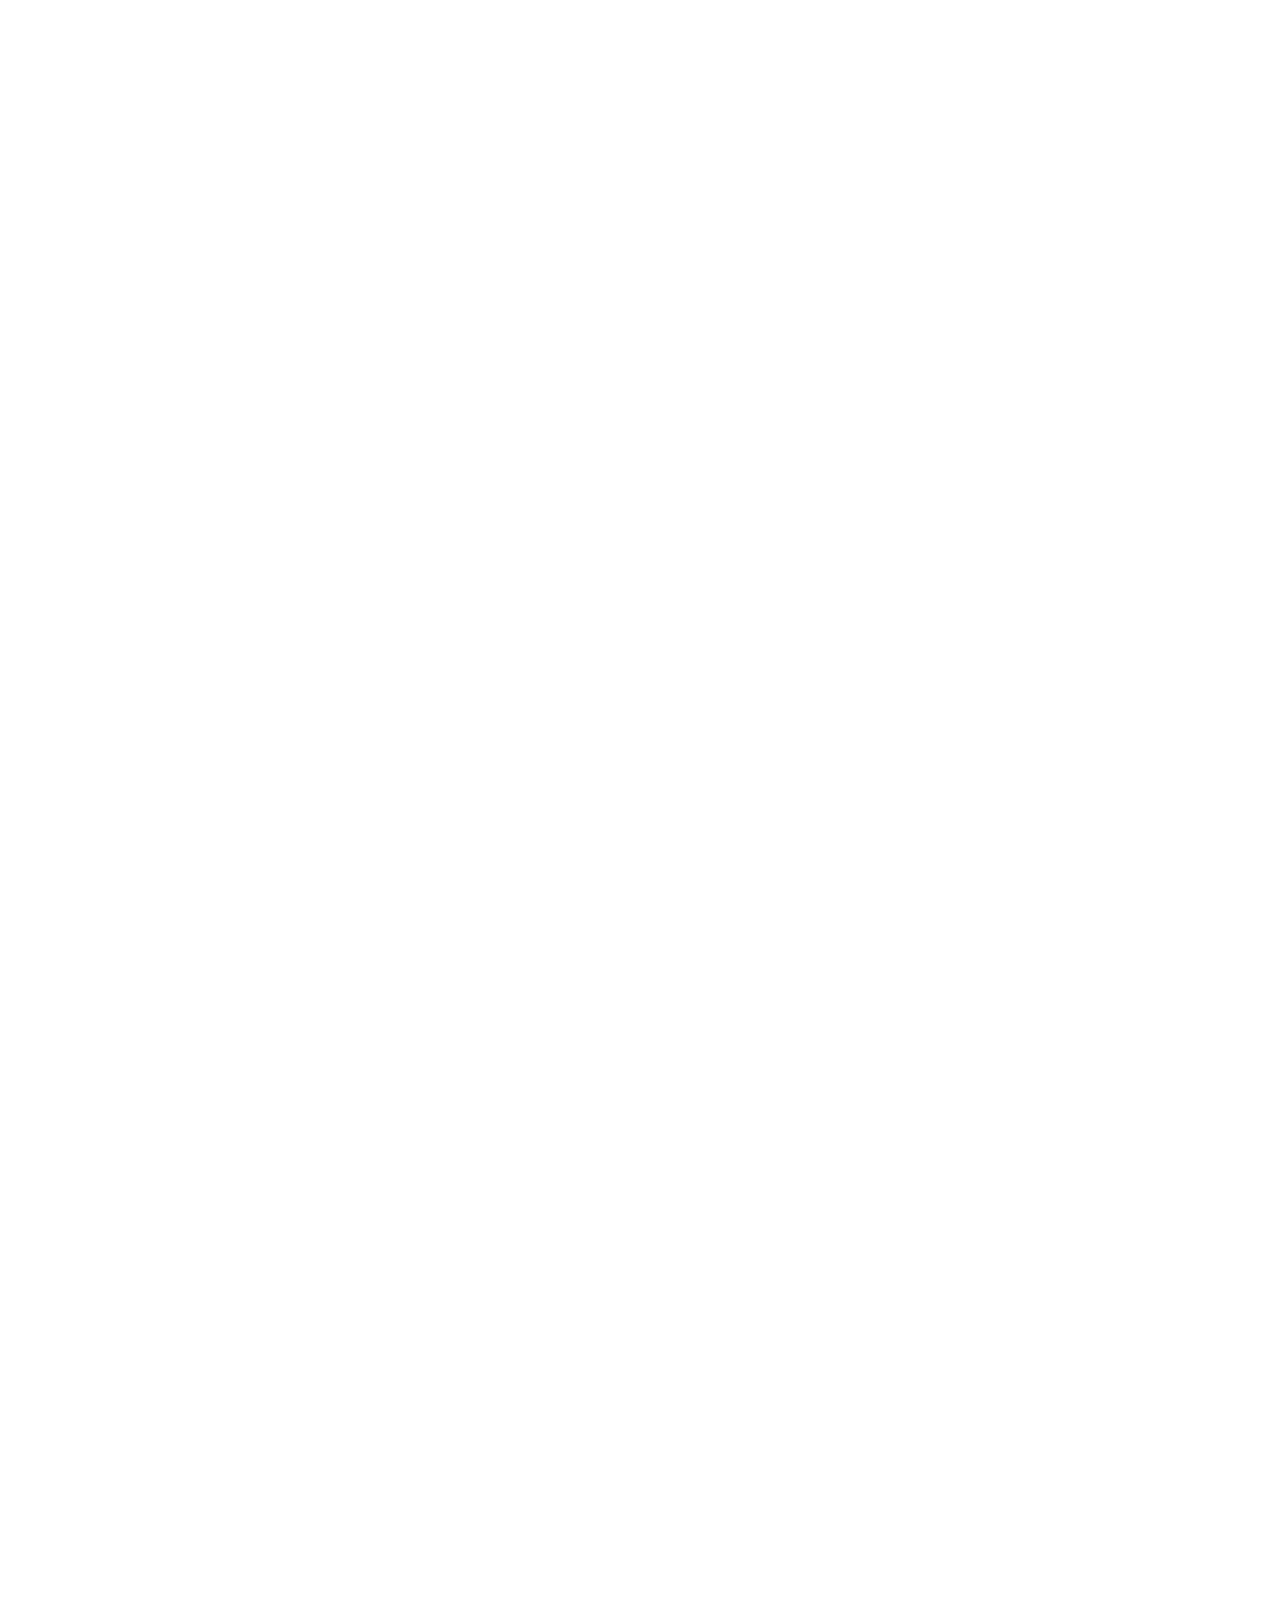
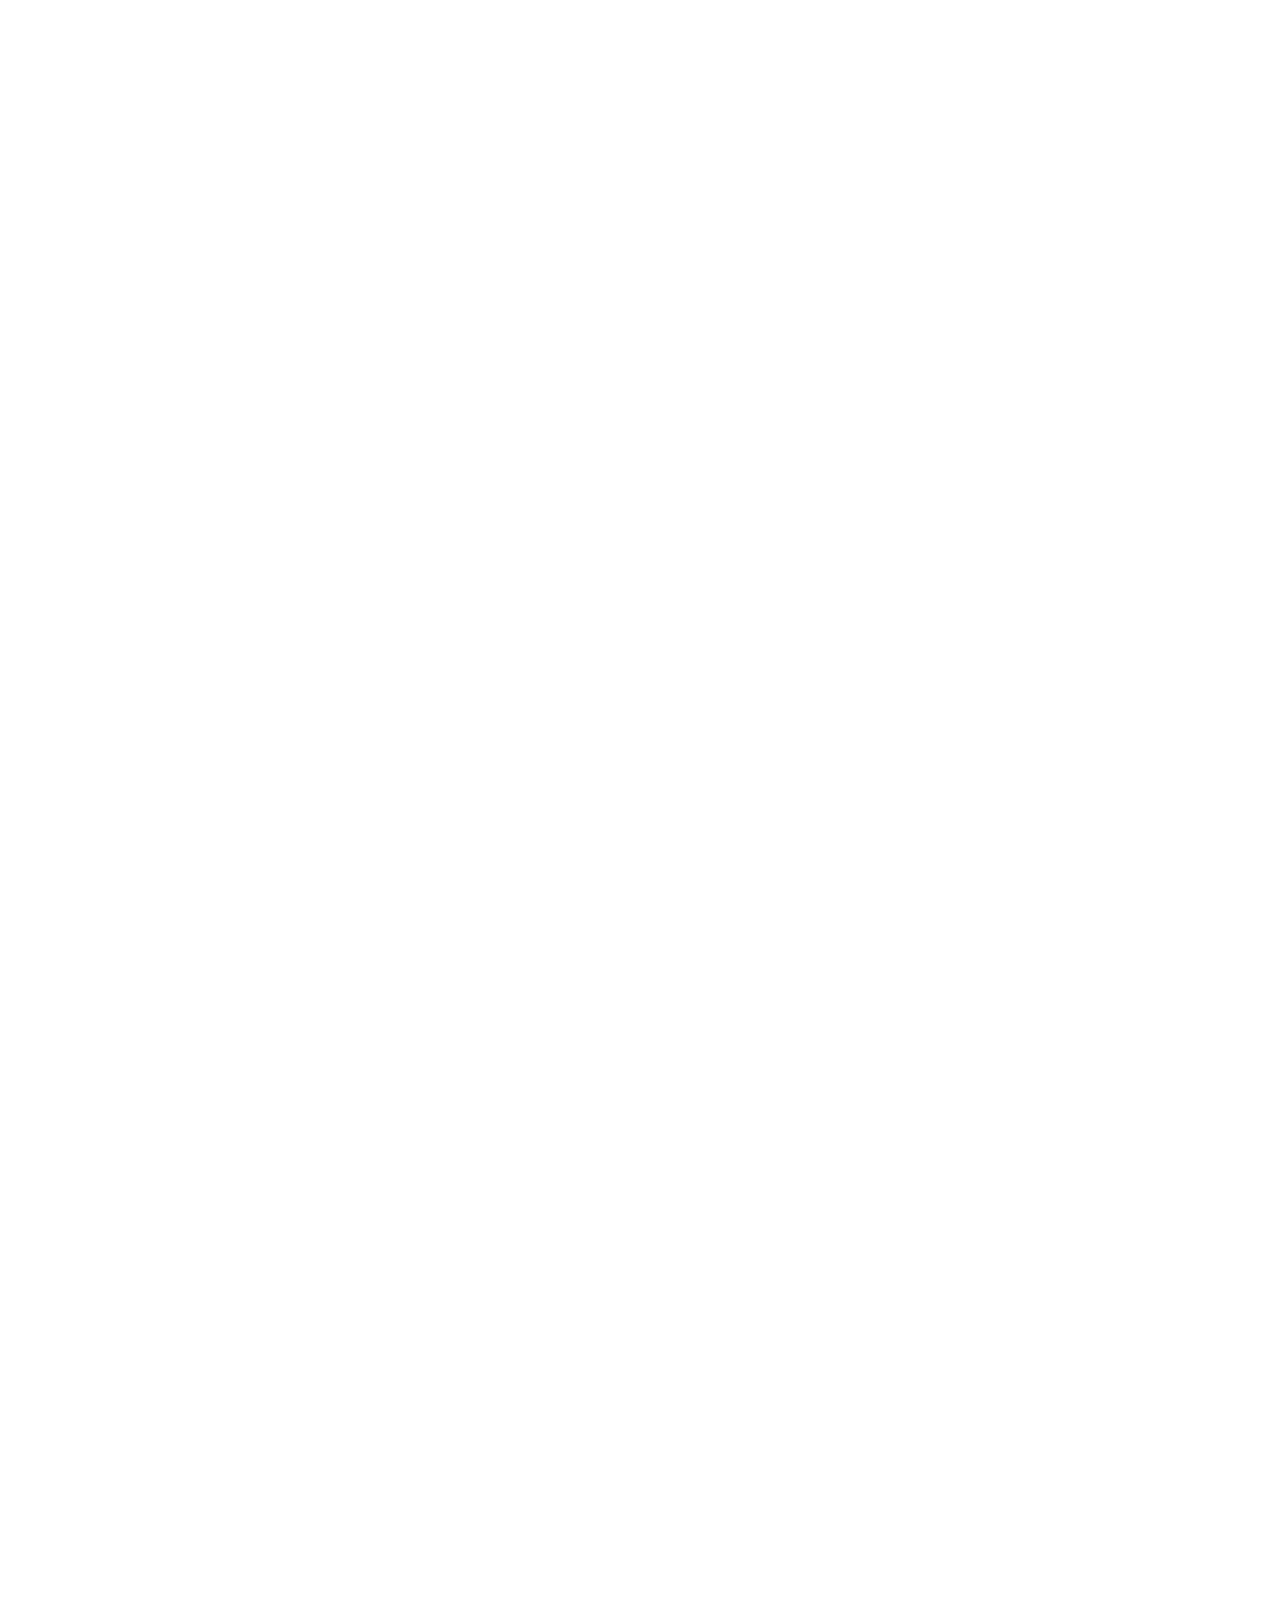
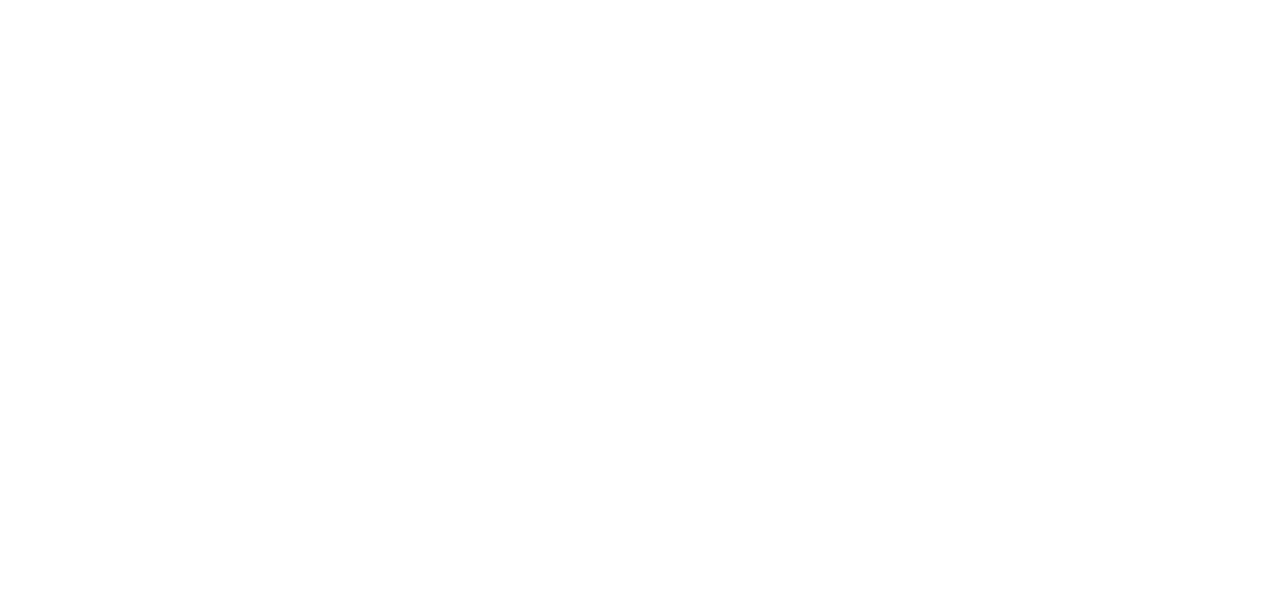
==== home/index.html @ 10d817ec "server files sync" ====
<!doctype html>
<html lang="en">
    <head>
        <!-- META -->
        <meta charset="utf-8">
        <meta name="robots" content="noodp">
        <meta name="viewport" content="width=device-width, initial-scale=1, maximum-scale=1, user-scalable=no">
       
        <!-- PAGE TITLE -->
        <title>Sijin CHEN's Homepage</title>
       
        <!-- FAVICON -->
        <link rel="shortcut icon" href="assets/img/piano.png">
       
        <!-- FONTS -->
        <link href="https://fonts.googleapis.com/css?family=Abril+Fatface%7CArapey&amp;subset=latin-ext" rel="stylesheet">
       
        <!-- STYLESHEETS -->
        <link id="css-plugins" rel="stylesheet" type="text/css" href="assets/css/plugins.css">
        <link id="css-main" rel="stylesheet" type="text/css" href="assets/css/main-mobile.css">
        
        
    </head>

   
    <body>
    
       
        <!-- PRELOADER -->
        <div class="preloader">
           
            <div class="spinner"></div>
            
        </div>
        <!-- /PRELOADER -->

        <!-- IMAGE CONTAINER -->
        <div class="image-container">
           
            <div class="background-img"></div>

        </div>
        <!-- /IMAGE CONTAINER -->

        <!-- CONTENT AREA -->
        <div class="content-area">


            <!-- CONTENT AREA INNER --> 
            <div class="content-area-inner">


                <!-- INTRO -->
                <section id="intro">


                    <!-- CONTAINER MID -->
                    <div class="container-mid">

                       
                        <!-- ANIMATION CONTAINER -->
                        <div class="animation-container animation-fade-down" data-animation-delay="0">
                        
                            <h1>This is Sijin CHEN,</h1>
                        
                        </div>
                        <!-- /ANIMATION CONTAINER -->
                        
                        
                        <!-- ANIMATION CONTAINER -->
                        <div class="animation-container animation-fade-left" data-animation-delay="300">
                           
                            <p class="subline">
                                an undergraduate student at the Department of Computer Science and Engineering (CSE), 
                                the Chinese University of Hong Kong (CUHK).
                            </p>
                            
                        </div>
                        <!-- /ANIMATION CONTAINER -->
                        
                        
                        <!-- ANIMATION CONTAINER -->
                        <div class="animation-container animation-fade-up" data-animation-delay="600">
                           
                            <a href="#research" class="smooth-scroll">
                               Learn More <i class="fa fa-angle-down" aria-hidden="true"></i>
                            </a>
                            
                        </div>
                        <!-- /ANIMATION CONTAINER -->


                    </div>
                    <!-- /CONTAINER MID -->


                </section>
                <!-- /INTRO -->


                <!-- RESEARCH -->
                <section id="research">


                    <h3 class="headline scroll-animated-from-right">My Research: </br>Ongoings and Experiences</h3>
                    
                    <p class="scroll-animated-from-right">
                        I am now at the very commencement of the studies into the interplay between an optimization system, 
                        say neural networks, and statistical thermodynamics. The studies of nonlinear (dynamic) systems and optimization
                        also intrigue me very much. 
                    </p>

                    <p class="scroll-animated-from-right">
                        Before that, I participated in a research project 
                        about 3-d object detection (a sub-task of computer vision) based on LiDAR-generated point cloud with deep learning techniques, 
                        which introduced me into the research career. I also had my fisrt paper accepted to the conference 
                        <a target="_blank" href="https://aaai.org/Conferences/AAAI-21/">AAAI2021</a> as a rewarding outcome of this research project. 
                    </p>


                    <div class="showcase">
                        <!-- ITEM -->
                        <div class="item scroll-animated-from-right">
                              
                              
                            <!-- LIGHTBOX LINK -->
                            <a href="#" data-featherlight="#research-item-1-lightbox">
                            
                            
                                <!-- INFO -->
                                <div class="info">
    
    
                                    <!-- CONTAINER MID -->
                                    <div class="container-mid">
    
                                        <h5>My Publications</h5>
                                        <p>view publications list</p>
    
                                    </div>
                                    <!-- /CONTAINER MID -->
    
    
                                </div>
                                <!-- /INFO -->
    
    
                                <div class="background-image" style="background-image: url(assets/img/work/research_theme_2.jpg)"></div>
    
                           
                            </a>
                            <!-- /LIGHTBOX LINK -->
                            
                            
                            <!-- LIGHTBOX -->
                            <div id="research-item-1-lightbox" class="research-lightbox">
                               
                               
                                <img class="img-responsive" src="assets/img/work/research_theme_2.jpg" alt="image">
                                
                                <h3>Publications</h3>
                                
                                <p> 
                                    <ul>
                                        <li>
                                            Wu Zheng, Weiliang Tang, <strong>Sijin Chen</strong>, Li Jiang, Chi-Wing Fu. "CIA-SSD: 
                                            Confident IoU-Aware Single-Stage Object Detector from Point Cloud." AAAI2021. <a target="_blank" href="https://arxiv.org/abs/2012.03015">https://arxiv.org/abs/2012.03015</a>
                                        </li>
            
                                    </ul>
    
                                </p>
                                
                                
                            </div>
                            <!-- /LIGHTBOX -->
                            
                            
                        </div>
                        <!-- /ITEM -->
                        </div>


                </section>
                <!-- /RESEARCH -->

                <!-- ABOUT -->
                <section id="notes">


                    <h3 class="headline scroll-animated-from-right">Notes Open to Public</h3>
                    
                    <p class="scroll-animated-from-right">
                        If deemed appropriate for public access and convenience of personal review, 
                        some of my notes will be uploaded to the server. 
                        Subject to copyright concerns, however, NO notes taken in lectures offered exclusively by CUHK will be available here. 
                        The literature of these notes can incorporate multiple languages, say English and Chinese. 

                    </p>


                    <div class="showcase">
                    <!-- ITEM -->
                    <div class="item scroll-animated-from-right">
                          
                          
                        <!-- LIGHTBOX LINK -->
                        <a href="#" data-featherlight="#note-item-1-lightbox">
                        
                        
                            <!-- INFO -->
                            <div class="info">


                                <!-- CONTAINER MID -->
                                <div class="container-mid">

                                    <h5>Thermodynamics and Statistical Physics</h5>
                                    <p>view notes on this topic</p>

                                </div>
                                <!-- /CONTAINER MID -->


                            </div>
                            <!-- /INFO -->


                            <div class="background-image" style="background-image: url(assets/img/work/thermo_theme_2.jpg)"></div>

                       
                        </a>
                        <!-- /LIGHTBOX LINK -->
                        
                        
                        <!-- LIGHTBOX -->
                        <div id="note-item-1-lightbox" class="note-lightbox">
                           
                           
                            <img class="img-responsive" src="assets/img/work/thermo_theme_2.jpg" alt="image">
                            
                            <h3>Thermodynamics and Statistical Physics</h3>
                            
                            <p> 
                                These notes reflect the materials in the textbook <em>Thermodynamics and Statistical Physics</em> (5-th Ed.) 
                                by Zhicheng Wang, published by Higher Education Press, China. 
                                <ul>
                                    <li>
                                    <a target="_blank" href="https://appsrv.cse.cuhk.edu.hk/~sjchen0/homepage/opennotes/thermodynamics/thermonotes_5-6.html">
                                        Chapter 5 &#38; 6 - introductory irreversible thermodynamics; most probable distribution
                                    </a>
                                    </li>
        
                                    <li>
                                    <a target="_blank" href="https://appsrv.cse.cuhk.edu.hk/~sjchen0/homepage/opennotes/thermodynamics/thermonotes_7.html">
                                        Chapter 7 - Boltzmann statistics
                                    </a>
                                    </li>
        
                                    <li>
                                    <a target="_blank" href="https://appsrv.cse.cuhk.edu.hk/~sjchen0/homepage/opennotes/thermodynamics/thermonotes_8.html">
                                        Chapter 8 - Bose-Einstein and Fermi-Dirac statistics
                                    </a>
                                    </li>
                                </ul>

                            </p>
                            
                            
                        </div>
                        <!-- /LIGHTBOX -->
                        
                        
                    </div>
                    <!-- /ITEM -->
                    </div>

                </section>
                <!-- /ABOUT -->                
                
                <!-- SERVICE -->
                <section id="service">


                    <h3 class="headline scroll-animated-from-right">My Skills and Hobbies</h3>
                    
                    
                    <!-- SERVICE LIST -->
                    <ul class="services-list">
                       
                       
                        <li class="scroll-animated-from-right"><i class="fa fa-laptop" aria-hidden="true"></i>C/C++, Java, Python, LaTeX, HTML</li>
                        <li class="scroll-animated-from-right"><i class="fa fa-comments" aria-hidden="true"></i>Chinese, English, Cantonese</li>
                        <li class="scroll-animated-from-right"><i class="fa fa-music" aria-hidden="true"></i>piano, classical music</li>
                        <li class="scroll-animated-from-right"><i class="fa fa-futbol-o" aria-hidden="true"></i>football, volleyball</li>
                        <li class="scroll-animated-from-right"><i class="fa fa-globe" aria-hidden="true"></i>travelling</li>
                        <li class="scroll-animated-from-right"><i class="fa fa-coffee" aria-hidden="true"></i>various food</li>
                        <li class="scroll-animated-from-right"><i class="fa fa-steam" aria-hidden="true"></i>various PC games</li>
                        
                        
                    </ul>
                    <!-- /SERVICE LIST -->


                </section>
                <!-- /SERVICE -->
 
                <!-- CONTACT -->
                <section id="contact">


                    <h3 class="headline scroll-animated-from-right">Contact me.</h3>
                    
                    
                    <!-- CONTACT LIST -->
                    <ul class="contact-list">
                       
                        <li class="scroll-animated-from-right"><i class="fa fa-envelope-o" aria-hidden="true"></i>sjchen0@cse.cuhk.edu.hk</li>

                        <li class="scroll-animated-from-right"><i class="fa fa-mobile" aria-hidden="true"></i>Please request for my number by sending me an email.</li>
                        
                    </ul>
                    <!-- /CONTACT LIST -->


                </section>
                <!-- /CONTACT -->
                
                
                <!-- FOOTER -->
                <section id="footer">
                
                   
                    <!-- SOCIAL ICONS -->
                    <ul class="social-icons scroll-animated-from-right">
                       
                       
                        <li><a href="https://www.researchgate.net/profile/Sijin_Chen7"><i class="fa fa-flask" aria-hidden="true"></i></a></li>
                        <li><a href="#"><i class="fa fa-github" aria-hidden="true"></i></a></li>
                        <li><a href="https://scholar.google.com/citations?user=nVBu33sAAAAJ&hl=en"><i class="fa fa-google" aria-hidden="true"></i></a></li>
                        <li><a href="http://www.linkedin.com/in/sijin-chen-4a4042194"><i class="fa fa-linkedin" aria-hidden="true"></i></a></li>
                        
                        
                    </ul>
                    <!-- /SOCIAL ICONS -->
                    

                    <!--<p class="scroll-animated-from-right">© 2017 Your Brand | Design by <a href="https://templatefoundation.com">Template Foundation</a></p>-->


                </section>
                <!-- /FOOTER -->


            </div>
            <!-- /CONTENT AREA INNER -->


        </div>
        <!-- /CONTENT AREA -->
        
        
        <!-- JAVASCRIPTS -->
        <script type="text/javascript" src="assets/js/plugins.js"></script>
        <script type="text/javascript" src="assets/js/main-mobile.js"></script>
   
   
    </body> 
    
    
</html>
---- home/assets/css/main-mobile.css ----
/******************************************************************
    CSS Version for mobile devices. 
    No column image. 
    Auto-transition of class `showcase`.

	------------------------
	-- TABLE OF CONTENTS --
	------------------------
	
	--  01. Basic
	--  02. Preloader
    --  03. Image Container
    --  04. Content Area
    --  05. Content Area --> Intro
    --  06. Content Area --> About
    --  07. Content Area --> Service
    --  08. Content Area --> Work
    --  08.1 Content Area --> Notes
    --  09. Content Area --> Contact
    --  10. Content Area --> Footer
 
 
 ******************************************************************/




/** 1. Basic
*******************************************************************/

html
{
    font-size: 10px;
}

body
{
    font-family: 'Arapey', serif;
    font-weight: 300;
    font-style: normal;

    color: #000;
    background: #fff;

    -webkit-font-smoothing: antialiased;
}

h1,
h2,
h3,
h4,
h5,
h6
{
    font-family: 'Abril Fatface', cursive;
    font-weight: normal;

    letter-spacing: .05em;

    color: #000;;
}

h1
{
    font-size: 4.4rem;
}

h2
{
    font-size: 3.9rem;
}

h3
{
    font-size: 3.4rem;
}

h4
{
    font-size: 2.9rem;
}

h5
{
    font-size: 2.4rem;
}

h6
{
    font-size: 1.9rem;
}

p
{
    font-size: 2.0rem;
    text-align: justify;
}

a,
a:hover,
a:focus
{
    cursor: pointer;
    -webkit-transition: all 300ms ease;
         -o-transition: all 300ms ease;
            transition: all 300ms ease;
    text-decoration: none;
}

a:hover
{
    color: #111;
}

@media (max-width:600px)
{
    html
    {
        font-size: 8px;
    }
}

@media (max-width:500px)
{
    html
    {
        font-size: 7px;
    }
}



/** 2. Preloader
*******************************************************************/

.preloader
{
    position: fixed;
    z-index: 100000;
    bottom: 0;
    left: 0;

    overflow: hidden;

    width: 100%;
    height: 100%;

    background: #fff;
}

.preloader.hide-preloader
{
    height: 0;
    
    -webkit-transition: .7s ease .3s;
         -o-transition: .7s ease .3s;
            transition: .7s ease .3s;
}

.preloader .spinner
{
    position: absolute;
    top: 50%;
    left: 50%;

    display: block;

    width: 50px;
    height: 50px;
    margin-top: -25px;
    margin-left: -25px;

    -webkit-animation: spinner-pulse .6s infinite ease-in-out;
            animation: spinner-pulse .6s infinite ease-in-out;
    text-align: center;

    opacity: 1;
    border-radius: 100%;
    background-color: #111;
}

.preloader.hide-preloader .spinner
{
    opacity: 0;
    
    -webkit-transition: .3s ease;
         -o-transition: .3s ease;
            transition: .3s ease;
}

@-webkit-keyframes spinner-pulse
{
    0%
    {
        -webkit-transform: scale(0);
    }
    100%
    {
        -webkit-transform: scale(1.0);

        opacity: 0;
    }
}

@keyframes spinner-pulse
{
    0%
    {
        -webkit-transform: scale(0);
                transform: scale(0);
    }
    100%
    {
        -webkit-transform: scale(1.0);
                transform: scale(1.0);

        opacity: 0;
    }
}



/** 3. Image Container
*******************************************************************/

.image-container
{
    position: fixed;
    z-index: 10;
    top: 0;
    left: 0;

    width: 0%;
    height: 100%;
    display: none;
}

.image-container .background-img
{
    position: absolute;
    z-index: 1;
    top: 0;
    left: 0;

    width: 100%;
    height: 100%;
    max-width: 100%;
    -webkit-transition: opacity 1s ease;
         -o-transition: opacity 1s ease;
            transition: opacity 1s ease;

    background: url(../img/background.jpg);
    background-repeat: no-repeat;
    background-size: cover;
    display: none;
}

@media (max-width:1200px)
{
    .image-container
    {
        position: relative;
        z-index: 10;
        top: 0;
        left: 0;

        width: 100%;
        height: 100vh;
    }
}



/** 4. Content Area
*******************************************************************/

.content-area
{
    position: relative;
    left: 0;

    width: 100%;
}

.content-area .content-area-inner
{
    position: relative;
    left: 0%;
    
    width: 100%;
    padding: 0 20px;
    overflow-x: hidden;
}

.content-area .content-area-inner section
{
    max-width: 700px;
    margin: 0 auto 18vh auto;
}

.content-area .content-area-inner section:last-child
{
    margin-bottom: 10vh;
}

.content-area .content-area-inner section h3.headline
{
    margin-bottom: 1.2em;
}

@media (max-width:1200px)
{
    .content-area .content-area-inner
    {
        left: 0;

        width: 100%;
        padding: 0 20px;
    }
}



/** 5. Content Area --> Intro
*******************************************************************/


#intro
{
    position: relative;

    height: 100vh;
    margin-bottom: 0;
}

#intro .container-mid
{
    position: absolute;
    top: 50%;

    width: 100%;

    -webkit-transform: translateY(-50%);
        -ms-transform: translateY(-50%);
            transform: translateY(-50%);
}

#intro .container-mid p.subline
{
    font-size: 2.2rem;
    line-height: 1.6em;

    margin-top: 2em;
    margin-bottom: 2.2em;
}

#intro .container-mid a
{
    font-size: 2.4rem;
    line-height: 2.92em;

    position: relative;

    display: inline-block;
    overflow: hidden;

    padding: 0 2.6em;

    -webkit-transition: .2s ease;
         -o-transition: .2s ease;
            transition: .2s ease;

    color: #fff;
    border-radius: 100px;
    background: none;
}

#intro .container-mid a:before
{
    position: absolute;
    z-index: -1;
    top: 0;
    left: 0;

    width: 100%;
    height: 100%;

    content: '';

    border-radius: 100px;
    background: #111;
}

#intro .container-mid a:after
{
    position: absolute;
    z-index: -1;
    top: 0;
    left: 0;

    width: 0;
    height: 100%;

    content: '';
    -webkit-transition: .2s ease;
         -o-transition: .2s ease;
            transition: .2s ease;

    background: #008aff;
}

#intro .container-mid a:hover:after
{
    width: 100%;
}

#intro .container-mid a i
{
    font-size: .85em;

    margin-left: .7em;
}

#intro .animation-container
{
    -webkit-transition: .5s ease;
         -o-transition: .5s ease;
            transition: .5s ease;
}

#intro .animation-container.animation-fade
{
    opacity: 0;
}

#intro .animation-container.animation-fade.run-animation
{
    opacity: 1;
}

#intro .animation-container.animation-fade-up
{
    -webkit-transform: translateY(10vh);
        -ms-transform: translateY(10vh);
            transform: translateY(10vh);

    opacity: 0;
}

#intro .animation-container.animation-fade-up.run-animation
{
    -webkit-transform: translateY(0);
        -ms-transform: translateY(0);
            transform: translateY(0);

    opacity: 1;
}

#intro .animation-container.animation-fade-down
{
    -webkit-transform: translateY(-10vh);
        -ms-transform: translateY(-10vh);
            transform: translateY(-10vh);

    opacity: 0;
}

#intro .animation-container.animation-fade-down.run-animation
{
    -webkit-transform: translateY(0);
        -ms-transform: translateY(0);
            transform: translateY(0);

    opacity: 1;
}

#intro .animation-container.animation-fade-left
{
    -webkit-transform: translateX(10vh);
        -ms-transform: translateX(10vh);
            transform: translateX(10vh);

    opacity: 0;
}

#intro .animation-container.animation-fade-left.run-animation
{
    -webkit-transform: translateX(0);
        -ms-transform: translateX(0);
            transform: translateX(0);

    opacity: 1;
}

#intro .animation-container.animation-fade-right
{
    -webkit-transform: translateX(-10vh);
        -ms-transform: translateX(-10vh);
            transform: translateX(-10vh);

    opacity: 0;
}

#intro .animation-container.animation-fade-right.run-animation
{
    -webkit-transform: translateX(0);
        -ms-transform: translateX(0);
            transform: translateX(0);

    opacity: 1;
}

@media (max-width:1200px)
{
    #intro
    {
        height: auto;
    }

    #intro .container-mid
    {
        position: relative;
        top: 0;

        margin: 15vh 0;

        -webkit-transform: translate(0);
            -ms-transform: translate(0);
                transform: translate(0);
    }
}



/** 6. Content Area --> About
*******************************************************************/

#research p
{
    line-height: 1.5em;

    margin-bottom: 2em;
}

#research p:last-child
{
    margin-bottom: 0;
}

#research .showcase .item
{
    position: relative;
    overflow: hidden;
    width: 100%;
    height: 24rem;
    margin: 0;
    margin-bottom: 6vh;
    margin-top: 6vh;
    cursor: pointer;

    border-radius: 3rem;
    background: #111;
}

#research .showcase .item:last-child
{
    margin-bottom: 0;
}

#research .showcase .item .info
{
    position: absolute;
    z-index: 100;
    top: 0;
    left: 0;

    width: 50%;
    height: 100%;

    -webkit-transition: .25s ease;
         -o-transition: .25s ease;
            transition: .25s ease;

    color: #fff;
    background: rgba(0, 0, 0, 0.35);
}

#research .showcase .item .info .container-mid
{
    position: absolute;
    top: 50%;
    left: 0;
    z-index: 1;
    width: 100%;
    padding: 0 6rem;

    -webkit-transform: translateY(-50%);
        -ms-transform: translateY(-50%);
            transform: translateY(-50%);
}

#research .showcase .item .info .container-mid h5
{
    -webkit-transform: translateX(4vh);
        -ms-transform: translateX(4vh);
            transform: translateX(4vh);

    opacity: 0;
    color: #fff;
}

#research .showcase .item .info .container-mid p
{
    position: relative;

    padding-left: 2.7rem;

    -webkit-transform: translateX(4vh);
        -ms-transform: translateX(4vh);
            transform: translateX(4vh);
    letter-spacing: .025em;

    opacity: 0;
}

#research .showcase .item .info .container-mid p:before
{
    position: absolute;
    top: 50%;
    left: 0;

    width: 1.1em;
    height: 1px;

    content: '';
    -webkit-transform: translateY(-50%);
        -ms-transform: translateY(-50%);
            transform: translateY(-50%);

    background: #fff;
}

#research .showcase .item .background-image
{
    position: absolute;
    top: 0;
    left: 0;

    width: 100%;
    height: 100%;

    background-repeat: no-repeat;
    background-position: center;
    background-size: cover;
}

.featherlight .featherlight-content
{
    max-height: 95%;
    padding: 0;

    border-bottom: 0;
}

.featherlight .featherlight-content  .featherlight-close-icon
{
    font-size: 2.4rem;
    line-height: 1em;

    top: .5em;
    right: .5em;

    width: 1em;

    outline: none !important;
}

.featherlight .featherlight-content .research-lightbox
{
    max-width: 1000px;
    padding: 6vh;

}

.featherlight .featherlight-content .research-lightbox img
{
    margin: 0 auto 4vh auto;
}

.featherlight .featherlight-content .research-lightbox h3
{
    text-align: center;
}

.featherlight .featherlight-content .research-lightbox p.subline
{
    margin-bottom: 1em;

    letter-spacing: .025em;
}

.featherlight .featherlight-content .research-lightbox p
{
    max-width: 700px;
    margin: 0 auto;
    text-align: left;
}

.featherlight .featherlight-content .research-lightbox ul
{
    padding-top: 1em;
    max-width: 700px;
    margin: 0 auto;
    text-align: left;
}

.featherlight .featherlight-content .research-lightbox li
{
    font-size: 1.2em;
}

/** 7. Content Area --> Service
*******************************************************************/

#service .services-list
{
    margin-bottom: 0;
    padding: 0;

    list-style: none;
}

#service .services-list li
{
    font-size: 2.4rem;
    line-height: 3.4em;
}

#service .services-list li i
{
    font-size: 2rem;
    line-height: 3em;

    width: 3em;
    height: 3em;
    margin-right: 1.5em;

    text-align: center;

    color: #fff;
    border-radius: 100px;
    background: #111;
}



/** 8. Content Area --> Work
*******************************************************************/

#work .showcase .item
{
    position: relative;

    overflow: hidden;

    width: 100%;
    height: 24rem;
    margin: 0;
    margin-bottom: 6vh;

    cursor: pointer;

    border-radius: 3rem;
    background: #111;
}

#work .showcase .item:last-child
{
    margin-bottom: 0;
}

#work .showcase .item .info
{
    position: absolute;
    z-index: 100;
    top: 0;
    left: 0;

    width: 0;
    height: 100%;

    -webkit-transition: .25s ease;
         -o-transition: .25s ease;
            transition: .25s ease;

    color: #fff;
    background: #008aff;
}

#work .showcase .item:hover .info
{
    width: 100%;
}

#work .showcase .item .info .container-mid
{
    position: absolute;
    top: 50%;
    left: 0;

    width: 100%;
    padding: 0 6rem;

    -webkit-transform: translateY(-50%);
        -ms-transform: translateY(-50%);
            transform: translateY(-50%);
}

#work .showcase .item .info .container-mid h5
{
    -webkit-transform: translateX(4vh);
        -ms-transform: translateX(4vh);
            transform: translateX(4vh);

    opacity: 0;
    color: #fff;
}

#work .showcase .item:hover .info .container-mid h5
{
    -webkit-transition: .2s ease .2s;
         -o-transition: .2s ease .2s;
            transition: .2s ease .2s;
    -webkit-transform: translateX(0);
        -ms-transform: translateX(0);
            transform: translateX(0);

    opacity: 1;
}

#work .showcase .item .info .container-mid p
{
    position: relative;

    padding-left: 2.7rem;

    -webkit-transform: translateX(4vh);
        -ms-transform: translateX(4vh);
            transform: translateX(4vh);
    letter-spacing: .025em;

    opacity: 0;
}

#work .showcase .item:hover .info .container-mid p
{
    -webkit-transition: .2s ease .3s;
         -o-transition: .2s ease .3s;
            transition: .2s ease .3s;
    -webkit-transform: translateX(0);
        -ms-transform: translateX(0);
            transform: translateX(0);

    opacity: 1;
}

#work .showcase .item .info .container-mid p:before
{
    position: absolute;
    top: 50%;
    left: 0;

    width: 1.1em;
    height: 1px;

    content: '';
    -webkit-transform: translateY(-50%);
        -ms-transform: translateY(-50%);
            transform: translateY(-50%);

    background: #fff;
}

#work .showcase .item .background-image
{
    position: absolute;
    top: 0;
    left: 0;

    width: 100%;
    height: 100%;

    background-repeat: no-repeat;
    background-position: center;
    background-size: cover;
}

.featherlight .featherlight-content
{
    max-height: 95%;
    padding: 0;

    border-bottom: 0;
}

.featherlight .featherlight-content  .featherlight-close-icon
{
    font-size: 2.4rem;
    line-height: 1em;

    top: .5em;
    right: .5em;

    width: 1em;

    outline: none !important;
}

.featherlight .featherlight-content .work-lightbox
{
    max-width: 1000px;
    padding: 6vh;

    text-align: center;
}

.featherlight .featherlight-content .work-lightbox img
{
    margin: 0 auto 4vh auto;
}

.featherlight .featherlight-content .work-lightbox p.subline
{
    margin-bottom: 1em;

    letter-spacing: .025em;
}

.featherlight .featherlight-content .work-lightbox p
{
    max-width: 520px;
    margin: 0 auto;
}


/** 8.1 Content Area --> Notes
*************************************/

#notes .showcase .item
{
    position: relative;
    overflow: hidden;
    width: 100%;
    height: 24rem;
    margin: 0;
    margin-bottom: 6vh;
    margin-top: 6vh;
    cursor: pointer;

    border-radius: 3rem;
    background: #111;
}

#notes .showcase .item:last-child
{
    margin-bottom: 0;
}

#notes .showcase .item .info
{
    position: absolute;
    z-index: 100;
    top: 0;
    left: 0;

    width: 0;
    height: 100%;

    -webkit-transition: .25s ease;
         -o-transition: .25s ease;
            transition: .25s ease;

    color: #fff;
    background: rgba(0, 0, 0, 0.25);
}

#notes .showcase .item .info .container-mid
{
    position: absolute;
    top: 50%;
    left: 0;
    z-index: 1;
    width: 100%;
    padding: 0 6rem;

    -webkit-transform: translateY(-50%);
        -ms-transform: translateY(-50%);
            transform: translateY(-50%);
}

#notes .showcase .item .info .container-mid h5
{
    -webkit-transform: translateX(4vh);
        -ms-transform: translateX(4vh);
            transform: translateX(4vh);

    opacity: 0;
    color: #fff;
}

#notes .showcase .item .info .container-mid p
{
    position: relative;

    padding-left: 2.7rem;

    -webkit-transform: translateX(4vh);
        -ms-transform: translateX(4vh);
            transform: translateX(4vh);
    letter-spacing: .025em;

    opacity: 0;
}

#notes .showcase .item .info .container-mid p:before
{
    position: absolute;
    top: 50%;
    left: 0;

    width: 1.1em;
    height: 1px;

    content: '';
    -webkit-transform: translateY(-50%);
        -ms-transform: translateY(-50%);
            transform: translateY(-50%);

    background: #fff;
}

#notes .showcase .item .background-image
{
    position: absolute;
    top: 0;
    left: 0;

    width: 100%;
    height: 100%;

    background-repeat: no-repeat;
    background-position: center;
    background-size: cover;
}

.featherlight .featherlight-content
{
    max-height: 95%;
    padding: 0;

    border-bottom: 0;
}

.featherlight .featherlight-content  .featherlight-close-icon
{
    font-size: 2.4rem;
    line-height: 1em;

    top: .5em;
    right: .5em;

    width: 1em;

    outline: none !important;
}

.featherlight .featherlight-content .note-lightbox
{
    max-width: 1000px;
    padding: 6vh;

}

.featherlight .featherlight-content .note-lightbox img
{
    margin: 0 auto 4vh auto;
}

.featherlight .featherlight-content .note-lightbox h3
{
    text-align: center;
}

.featherlight .featherlight-content .note-lightbox p.subline
{
    margin-bottom: 1em;

    letter-spacing: .025em;
}

.featherlight .featherlight-content .note-lightbox p
{
    max-width: 700px;
    margin: 0 auto;
    text-align: left;
    font-size: 1.2em;
}

.featherlight .featherlight-content .note-lightbox ul
{
    padding-top: 1em;
    max-width: 700px;
    margin: 0 auto;
    text-align: left;
}

.featherlight .featherlight-content .note-lightbox li
{
    font-size: 1.2em;
}

/** 9. Content Area --> Contact
*******************************************************************/

#contact .contact-list
{
    margin-bottom: 3.4em;
    padding: 0;

    list-style: none;
}

#contact .contact-list li
{
    font-size: 2.4rem;
    line-height: 2.4em;
}

#contact .contact-list li i
{
    line-height: 1.2em;

    width: 1.2em;
    height: 1.2em;
    margin-right: 1em;

    text-align: center;

    border-radius: 100px;
}

#contact #contact-form
{
    position: relative;
}

#contact #contact-form .fhp-input
{
    display: none;

    pointer-events: none;

    opacity: 0;
}

#contact #contact-form input,
#contact #contact-form textarea,
#contact #contact-form button
{
    font-size: 2rem;

    margin-bottom: 3.4vh;

    -webkit-transition: .4s ease;
         -o-transition: .4s ease;
            transition: .4s ease;

    color: #fff;
    border: none !important;
    border-radius: 34px;
    outline: none !important;
    background: #111;
    -webkit-box-shadow: none !important;
            box-shadow: none !important;
}

#contact #contact-form.success input,
#contact #contact-form.success textarea,
#contact #contact-form.success button
{
    line-height: 0;

    height: 0;
    margin: 0;
    padding: 0;

    opacity: 0;
}

#contact #contact-form input::-webkit-input-placeholder,
#contact #contact-form textarea::-webkit-input-placeholder
{
    color: #fff;
}

#contact #contact-form input:-ms-input-placeholder,
#contact #contact-form textarea:-ms-input-placeholder
{
    color: #fff;
}

#contact #contact-form input::placeholder,
#contact #contact-form textarea::placeholder
{
    color: #fff;
}

#contact #contact-form input.error,
#contact #contact-form textarea.error
{
    background: red;
}

#contact #contact-form input
{
    line-height: 3.2em;

    height: 3.2em;
    padding-right: 1.6em;
    padding-left: 1.6em;
}

#contact #contact-form textarea
{
    line-height: 1.7em;

    height: 8em;
    padding-top: .7em;
    padding-right: 1.6em;
    padding-left: 1.6em;
}

#contact #contact-form button
{
    line-height: 3.2em;

    position: relative;

    display: inline-block;
    overflow: hidden;

    width: auto;
    height: 3.2em;
    margin-bottom: 0;
    padding: 0 3.6em;

    background: none !important;
}

#contact #contact-form button:before
{
    position: absolute;
    z-index: -1;
    top: 0;
    left: 0;

    width: 100%;
    height: 100%;

    content: '';

    border-radius: 100px;
    background: #111;
}

#contact #contact-form button:after
{
    position: absolute;
    z-index: -1;
    top: 0;
    left: 0;

    width: 0;
    height: 100%;

    content: '';
    -webkit-transition: .2s ease;
         -o-transition: .2s ease;
            transition: .2s ease;

    background: #008aff;
}

#contact #contact-form button:hover:after
{
    width: 100%;
}

#contact #contact-form .success-message
{
    font-size: 2rem;
    line-height: 0;

    position: relative;
    bottom: 0;
    left: 0;

    height: 0;
    margin-top: -1.6em;
    padding: 0 2em;

    -webkit-transition: .2s ease;
         -o-transition: .2s ease;
            transition: .2s ease;
    pointer-events: none;

    opacity: 0;
    color: #fff;
    border-radius: 3em;
    background: limegreen;
}

#contact #contact-form.success .success-message
{
    line-height: 6em;

    height: 6em;

    pointer-events: all;

    opacity: 1;
}



/** 10. Content Area --> Footer
*******************************************************************/

#footer .social-icons
{
    padding: 0;

    list-style: none;
}

#footer .social-icons li
{
    font-size: 2rem;
    line-height: 3em;

    position: relative;

    display: inline-block;
    overflow: hidden;

    width: 3em;
    height: 3em;
    margin: 0;
    margin-right: 1em;

    text-align: center;

    color: #fff;
    border-radius: 100%;
    background: none;
}

#footer .social-icons li:before
{
    position: absolute;
    z-index: -1;
    top: 0;
    left: 0;

    width: 100%;
    height: 100%;

    content: '';

    border-radius: 100px;
    background: #111;
}

#footer .social-icons li:after
{
    position: absolute;
    z-index: -1;
    top: 0;
    left: 0;

    width: 0;
    height: 100%;

    content: '';
    -webkit-transition: .2s ease;
         -o-transition: .2s ease;
            transition: .2s ease;

    background: #008aff;
}

#footer .social-icons li:hover:after
{
    width: 100%;
}

#footer .social-icons li a
{
    font-size: inherit;

    display: block;

    color: #fff;
    border: none;
}

#footer p
{
    margin-top: 1.6em;
}

#footer p a
{
    color: #000;
    border-bottom: 1px solid #111;
}
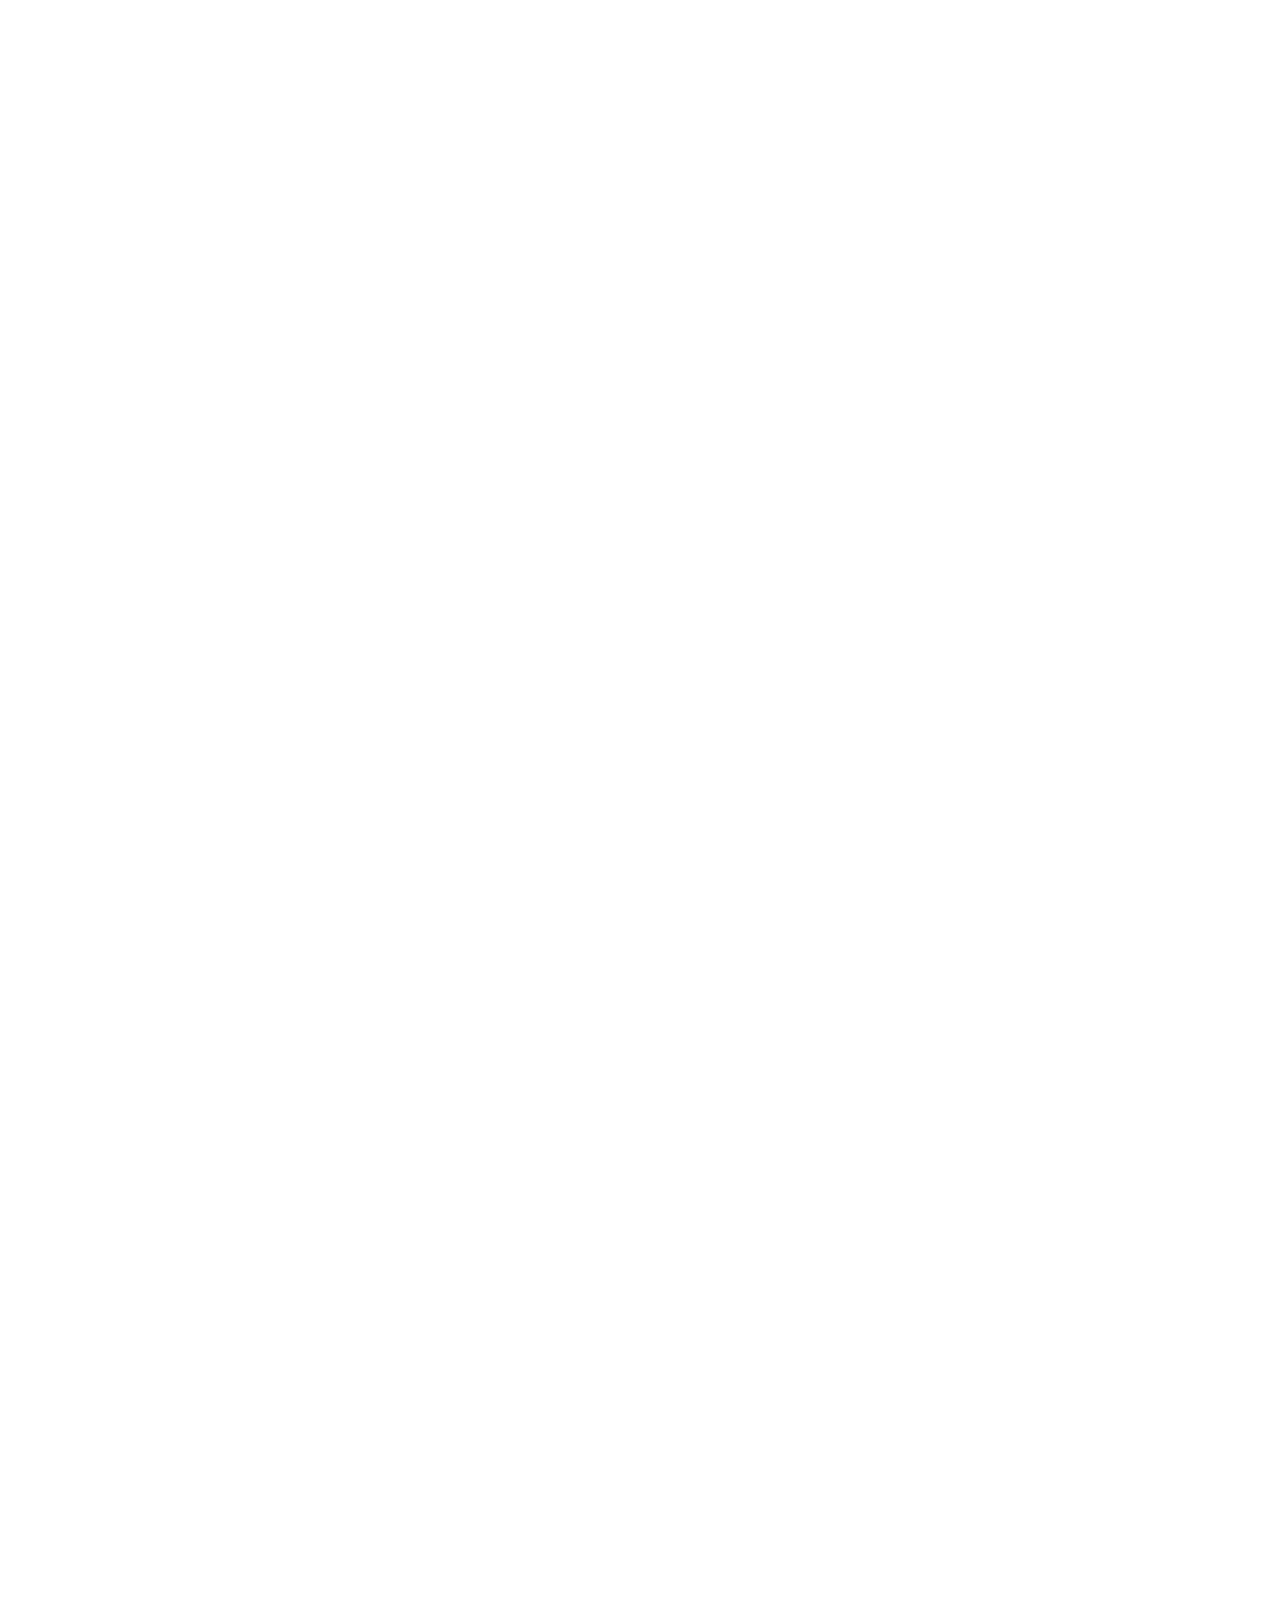
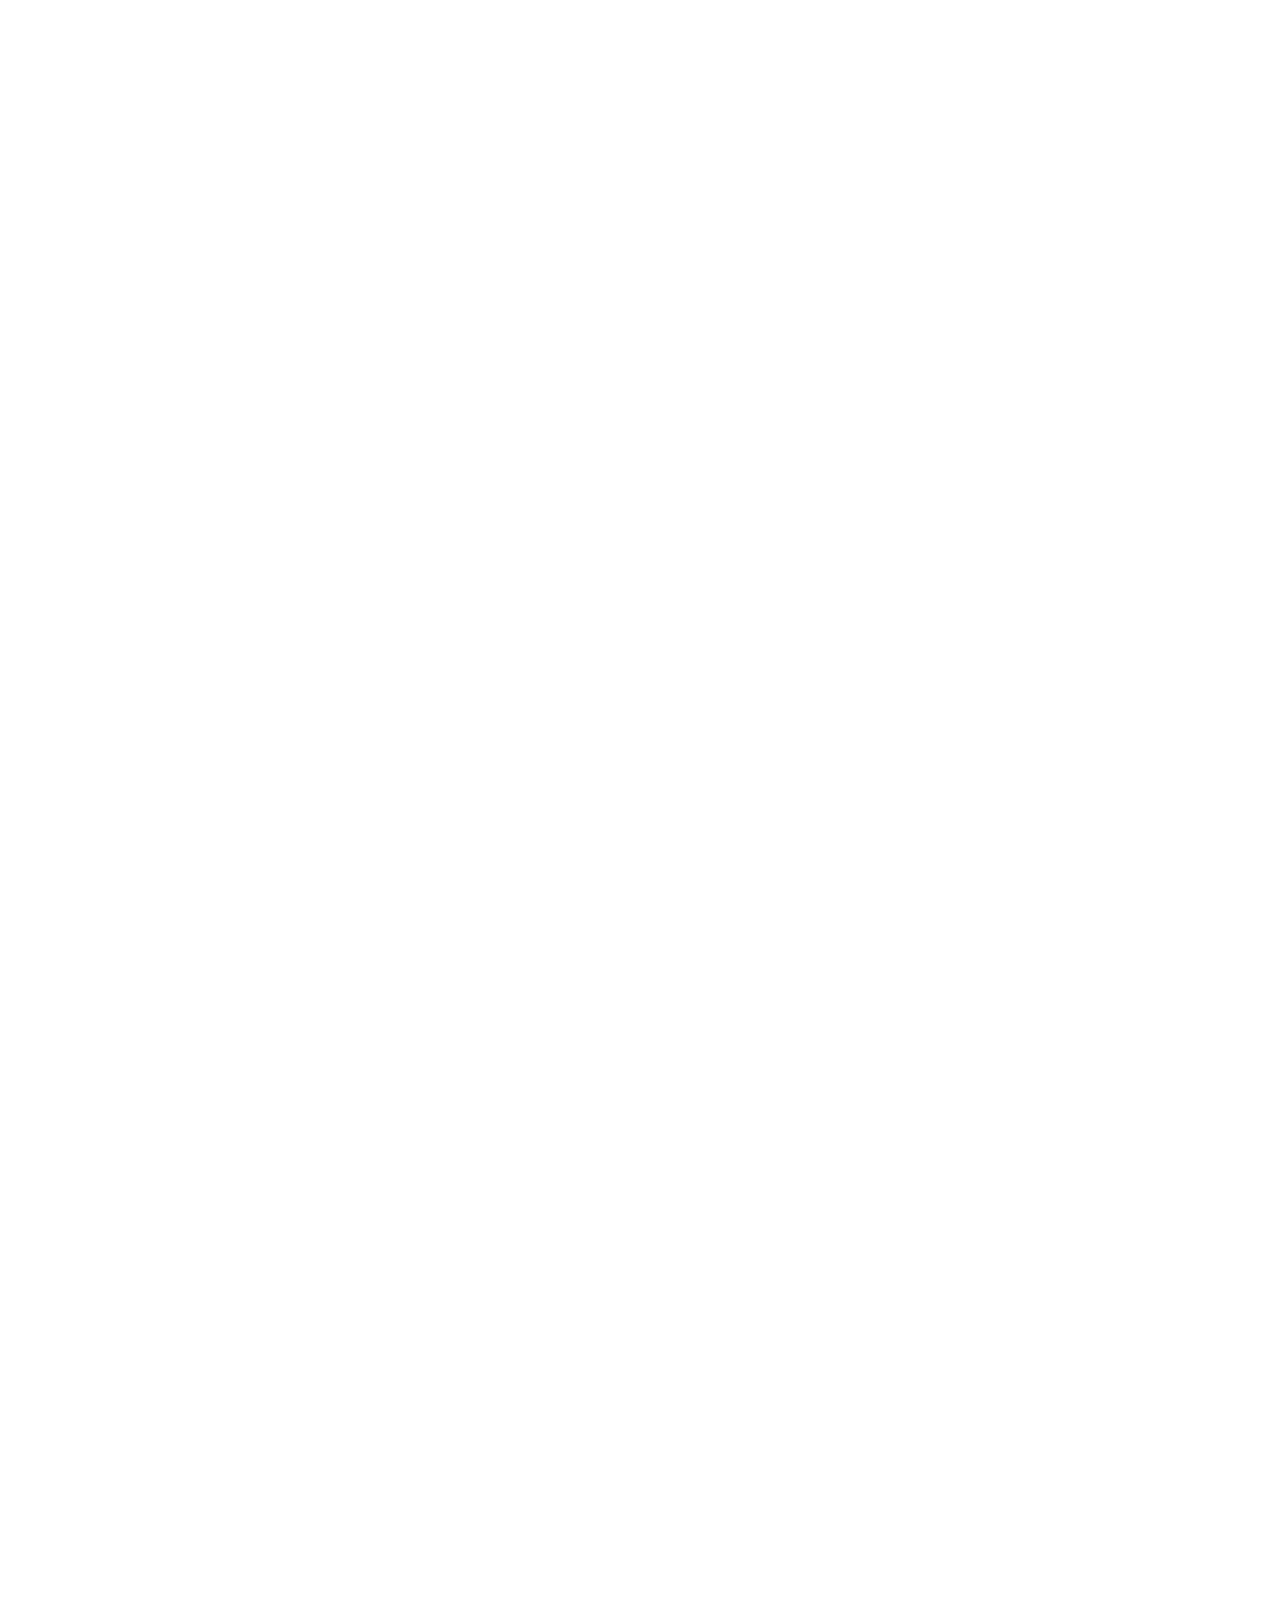
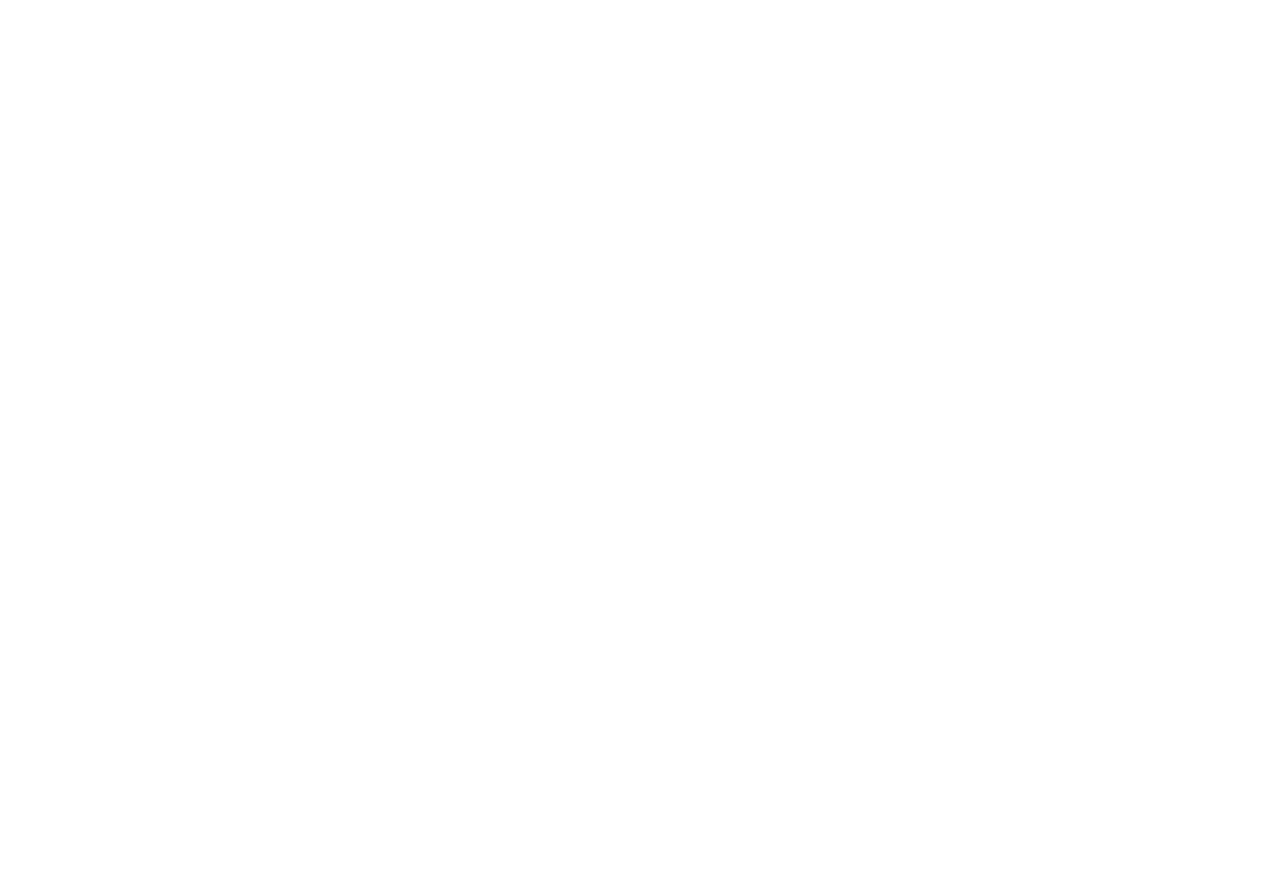
==== commit d99440cd: "server files sync" ====
--- a/home/index.html
+++ b/home/index.html
@@ -193,7 +193,7 @@
                     <p class="scroll-animated-from-right">
                         If deemed appropriate for public access and convenience of personal review, 
                         some of my notes will be uploaded to the server. 
-                        Subject to copyright concerns, however, NO notes taken in lectures offered exclusively by CUHK will be available here. 
+                        Subject to copyright concerns, however, NO notes taken in lectures offered exclusively by CUHK (e.g. UGFN, UGFH, CHLT, ELTU) will be available here. 
                         The literature of these notes can incorporate multiple languages, say English and Chinese. 
 
                     </p>
@@ -273,7 +273,83 @@
                         
                     </div>
                     <!-- /ITEM -->
+                    
+
+                    <!-- ITEM -->
+                    <div class="item scroll-animated-from-right">
+                          
+                          
+                        <!-- LIGHTBOX LINK -->
+                        <a href="#" data-featherlight="#note-item-2-lightbox">
+                        
+                        
+                            <!-- INFO -->
+                            <div id="ode-info" class="info">
+
+
+                                <!-- CONTAINER MID -->
+                                <div class="container-mid">
+
+                                    <h5>Ordinary Differential Equations</h5>
+                                    <p>view notes on this topic</p>
+
+                                </div>
+                                <!-- /CONTAINER MID -->
+
+
+                            </div>
+                            <!-- /INFO -->
+
+
+                            <div class="background-image" style="background-image: url(assets/img/work/ode_theme.jpg)"></div>
+
+                       
+                        </a>
+                        <!-- /LIGHTBOX LINK -->
+                        
+                        
+                        <!-- LIGHTBOX -->
+                        <div id="note-item-2-lightbox" class="note-lightbox">
+                           
+                           
+                            <img class="img-responsive" src="assets/img/work/ode_theme.jpg" alt="image">
+                            
+                            <h3>Ordinary Differential Equations</h3>
+                            
+                            <p> 
+                                These notes reflect the materials in the textbook <em>Thermodynamics and Statistical Physics</em> (5-th Ed.) 
+                                by Zhicheng Wang, published by Higher Education Press, China. 
+                                <ul>
+                                    <li>
+                                    <a target="_blank" href="https://appsrv.cse.cuhk.edu.hk/~sjchen0/homepage/opennotes/thermodynamics/thermonotes_5-6.html">
+                                        Chapter 5 &#38; 6 - introductory irreversible thermodynamics; most probable distribution
+                                    </a>
+                                    </li>
+        
+                                    <li>
+                                    <a target="_blank" href="https://appsrv.cse.cuhk.edu.hk/~sjchen0/homepage/opennotes/thermodynamics/thermonotes_7.html">
+                                        Chapter 7 - Boltzmann statistics
+                                    </a>
+                                    </li>
+        
+                                    <li>
+                                    <a target="_blank" href="https://appsrv.cse.cuhk.edu.hk/~sjchen0/homepage/opennotes/thermodynamics/thermonotes_8.html">
+                                        Chapter 8 - Bose-Einstein and Fermi-Dirac statistics
+                                    </a>
+                                    </li>
+                                </ul>
+
+                            </p>
+                            
+                            
+                        </div>
+                        <!-- /LIGHTBOX -->
+                        
+                        
                     </div>
+                    <!-- /ITEM -->
+		    </div>
+		    <!-- /SHOWCASE -->
 
                 </section>
                 <!-- /ABOUT -->                
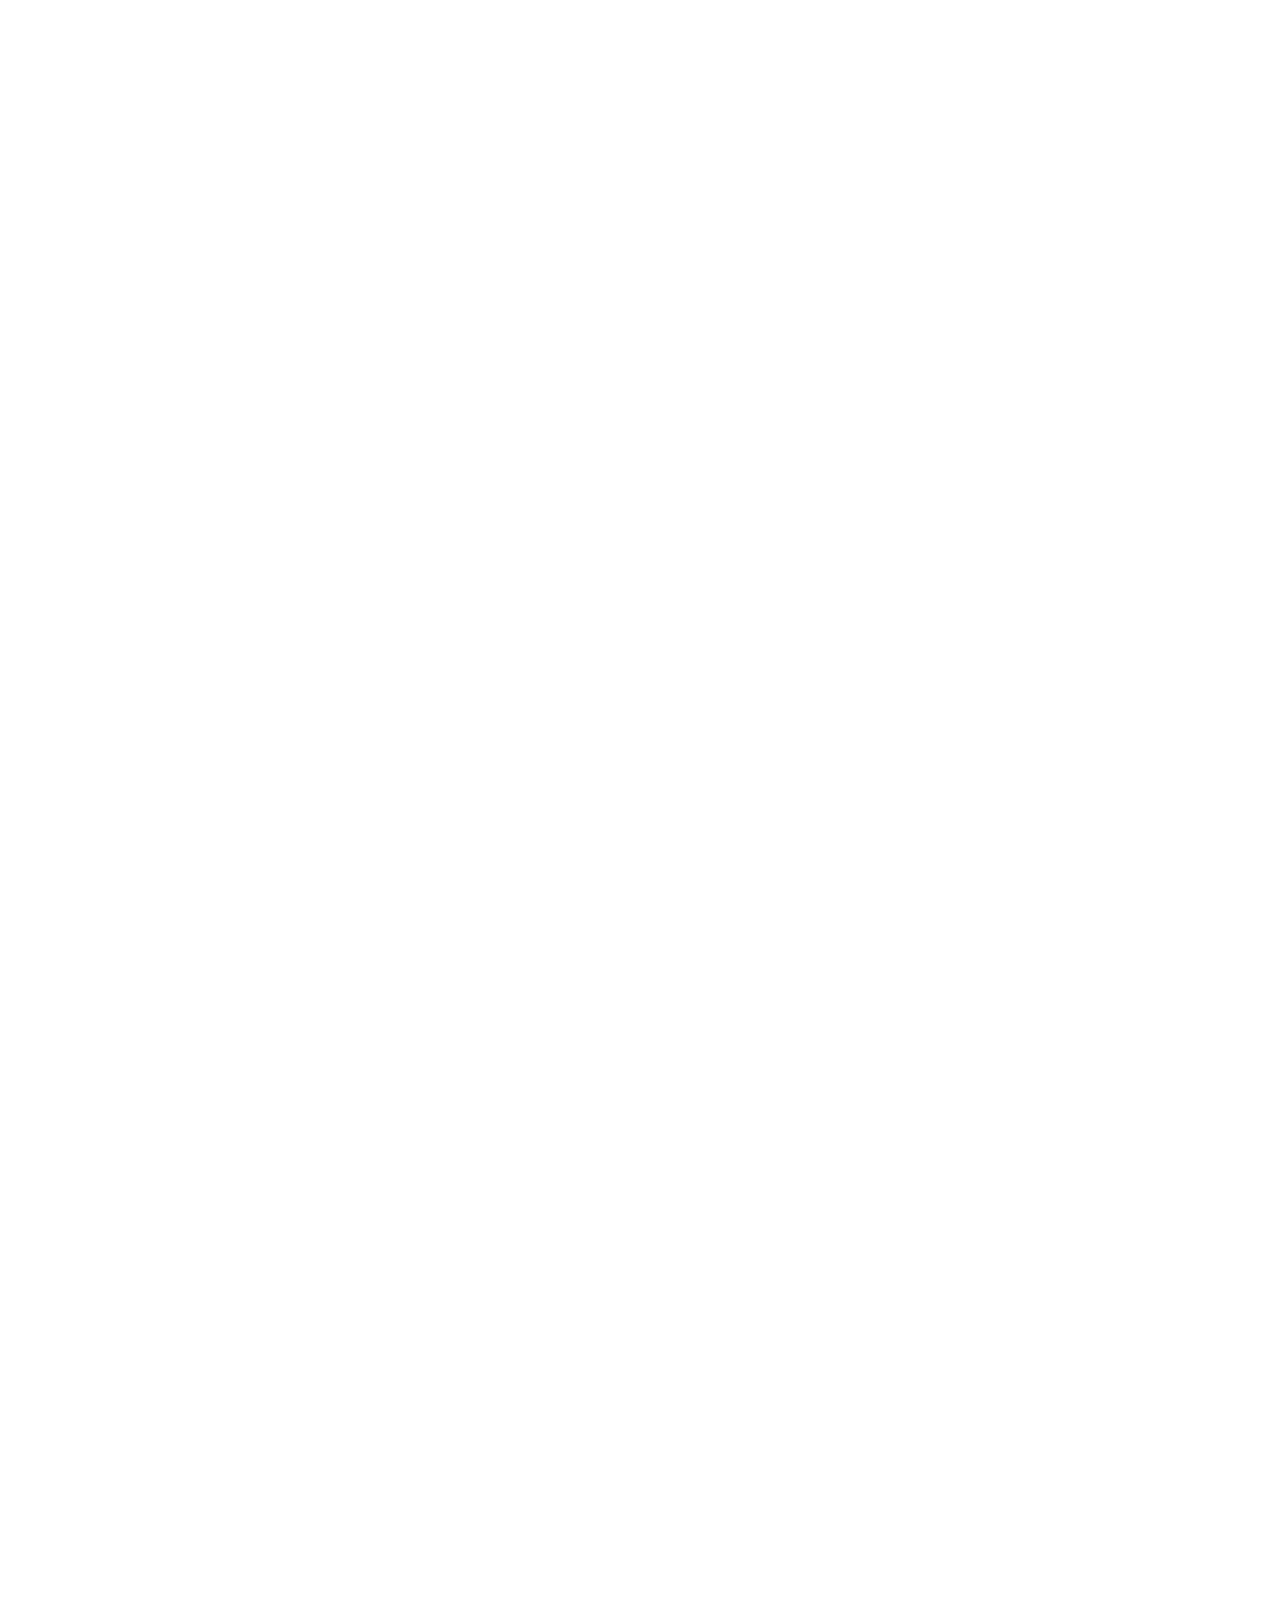
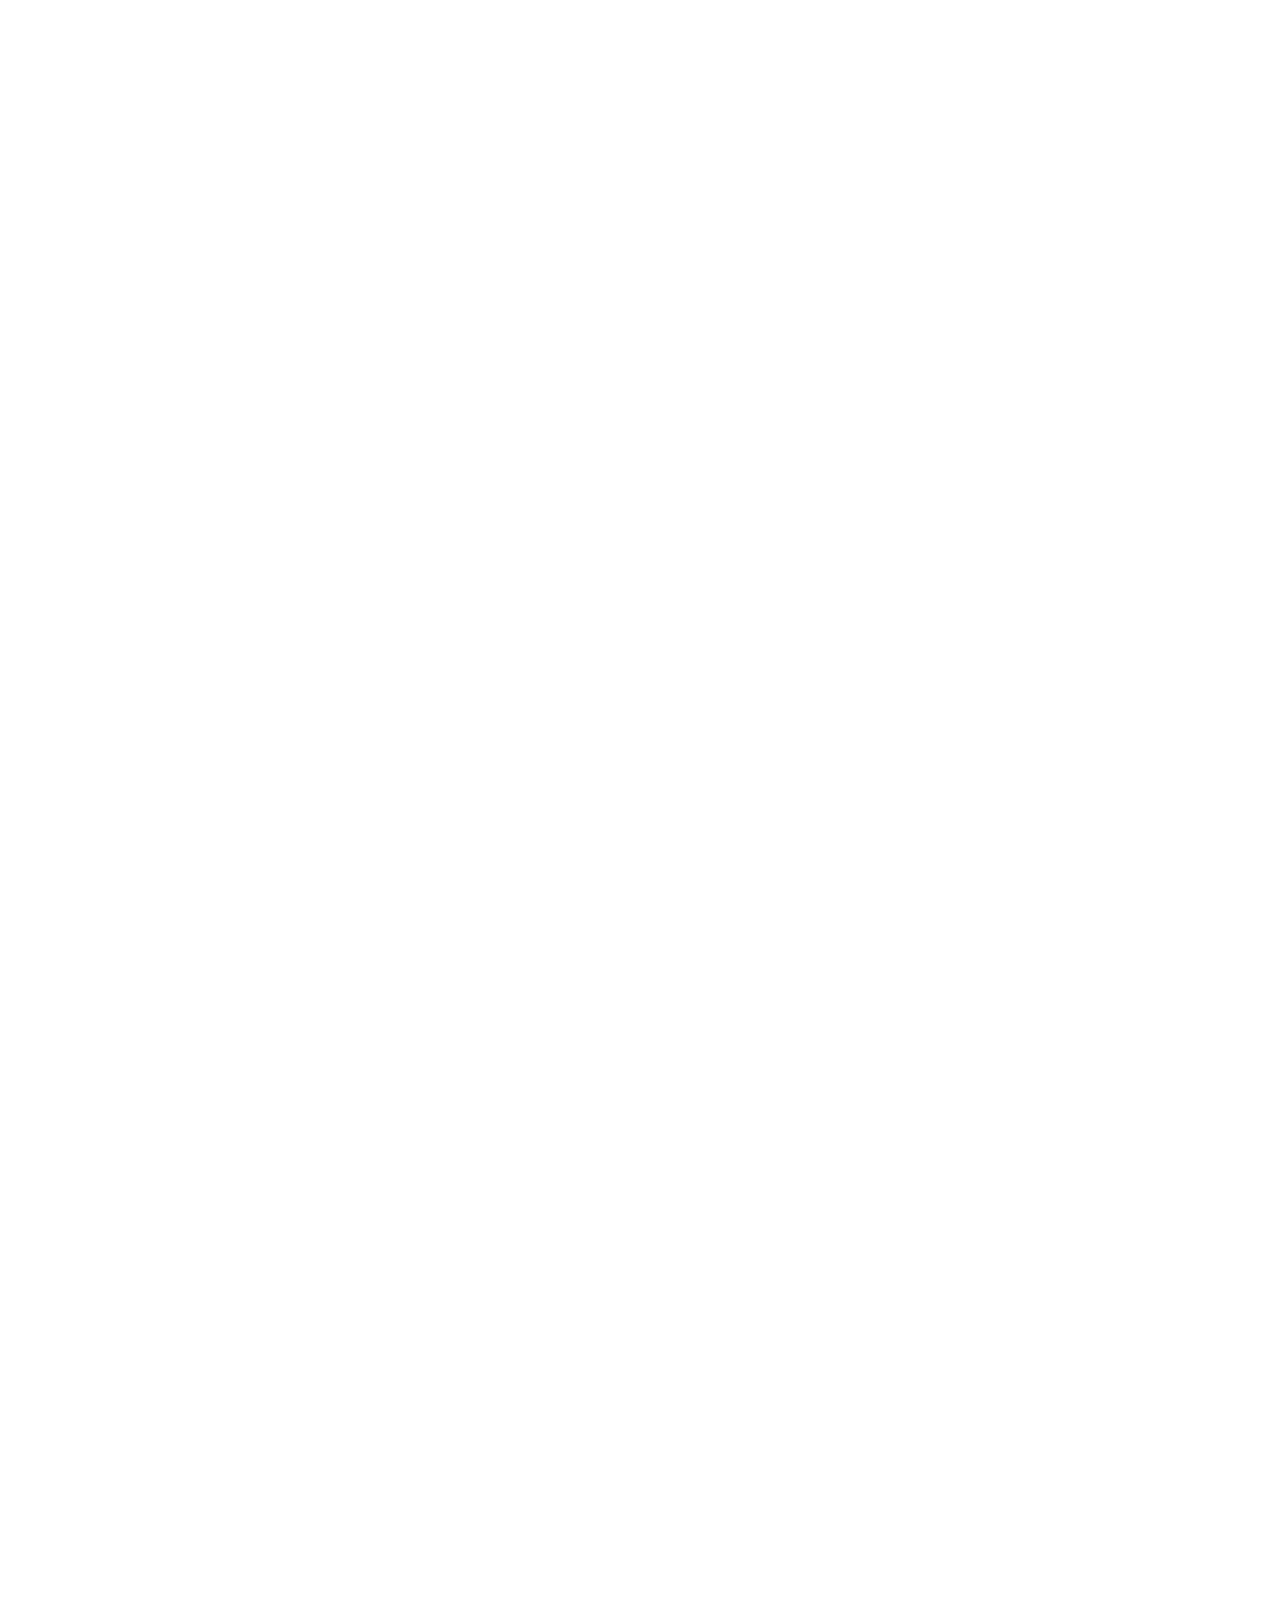
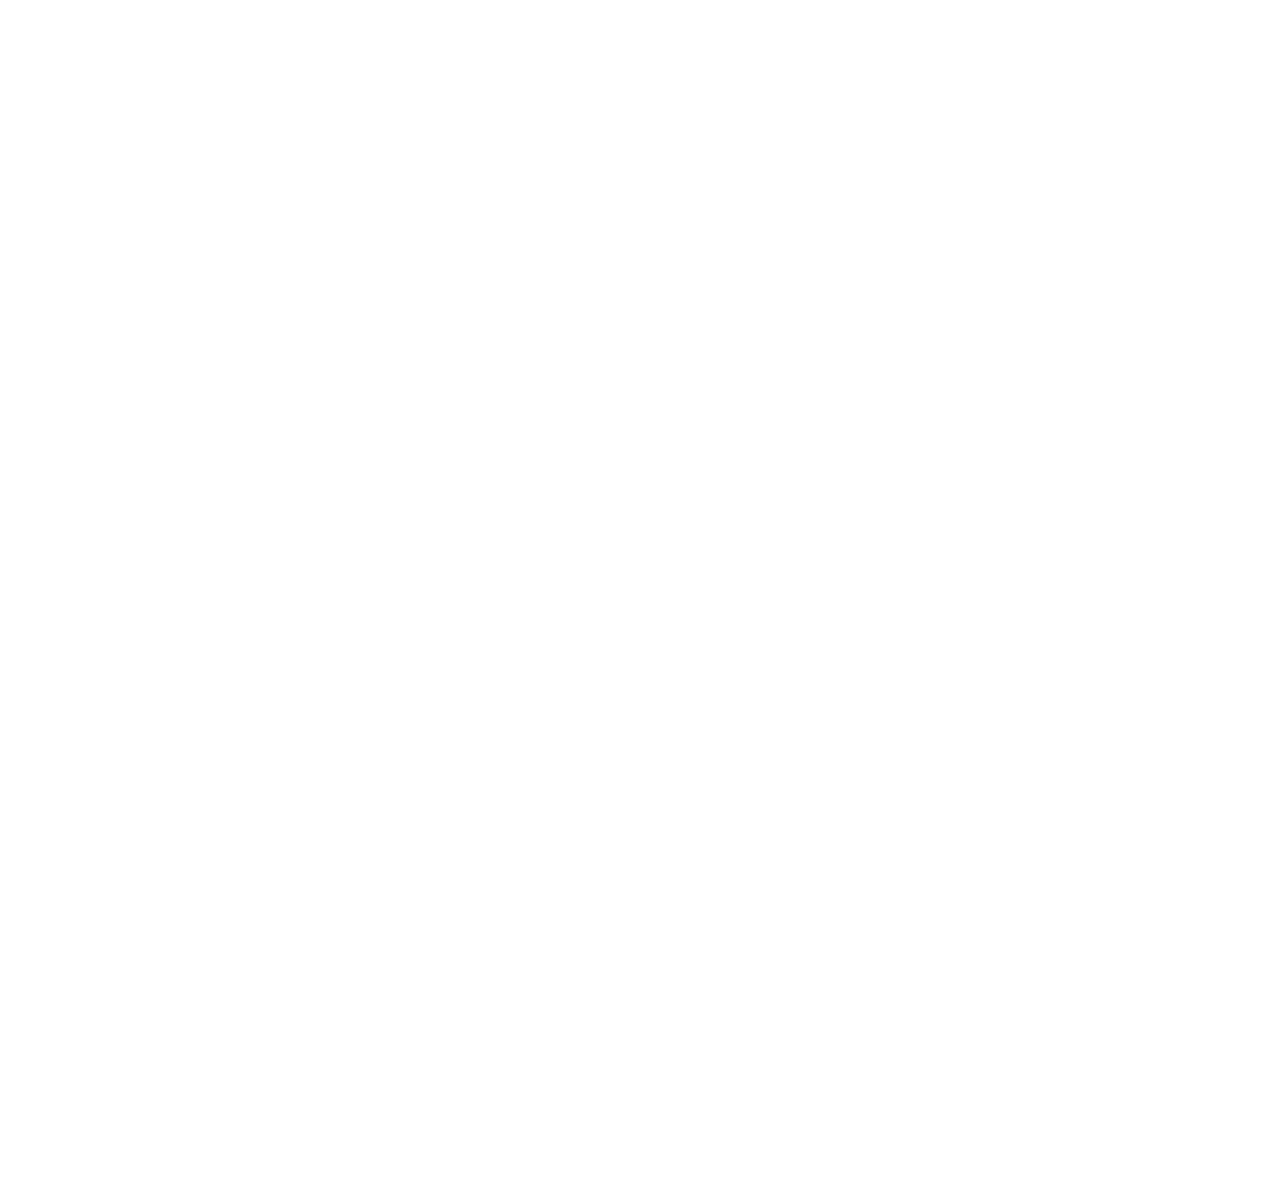
==== commit 38575597: "update probability theory notes" ====
--- a/home/index.html
+++ b/home/index.html
@@ -74,6 +74,10 @@
                                 an undergraduate student at the Department of Computer Science and Engineering (CSE), 
                                 the Chinese University of Hong Kong (CUHK).
                             </p>
+
+                            <p class="subline"><q><em>Il n'y a qu'un héroïsme au monde: </br>
+                            c'est de voir le monde tel qu'il est, et de l'aimer.
+                            </em></q></p>
                             
                         </div>
                         <!-- /ANIMATION CONTAINER -->
@@ -209,7 +213,7 @@
                         
                         
                             <!-- INFO -->
-                            <div class="info">
+                            <div id="thermo-info" class="info">
 
 
                                 <!-- CONTAINER MID -->
@@ -246,22 +250,28 @@
                                 by Zhicheng Wang, published by Higher Education Press, China. 
                                 <ul>
                                     <li>
-                                    <a target="_blank" href="https://appsrv.cse.cuhk.edu.hk/~sjchen0/homepage/opennotes/thermodynamics/thermonotes_5-6.html">
+                                    <a target="_blank" href="../opennotes/thermodynamics/thermonotes_5-6.html">
                                         Chapter 5 &#38; 6 - introductory irreversible thermodynamics; most probable distribution
                                     </a>
                                     </li>
         
                                     <li>
-                                    <a target="_blank" href="https://appsrv.cse.cuhk.edu.hk/~sjchen0/homepage/opennotes/thermodynamics/thermonotes_7.html">
+                                    <a target="_blank" href="../opennotes/thermodynamics/thermonotes_7.html">
                                         Chapter 7 - Boltzmann statistics
                                     </a>
                                     </li>
         
                                     <li>
-                                    <a target="_blank" href="https://appsrv.cse.cuhk.edu.hk/~sjchen0/homepage/opennotes/thermodynamics/thermonotes_8.html">
+                                    <a target="_blank" href="../opennotes/thermodynamics/thermonotes_8.html">
                                         Chapter 8 - Bose-Einstein and Fermi-Dirac statistics
                                     </a>
                                     </li>
+
+                                    <li>
+                                        <a target="_blank" href="../opennotes/thermodynamics/thermonotes_9.html">
+                                            Chapter 9 - Ensembles
+                                        </a>
+                                        </li>
                                 </ul>
 
                             </p>
@@ -317,25 +327,71 @@
                             <h3>Ordinary Differential Equations</h3>
                             
                             <p> 
-                                These notes reflect the materials in the textbook <em>Thermodynamics and Statistical Physics</em> (5-th Ed.) 
-                                by Zhicheng Wang, published by Higher Education Press, China. 
+                                Notes are being prepared...
                                 <ul>
                                     <li>
-                                    <a target="_blank" href="https://appsrv.cse.cuhk.edu.hk/~sjchen0/homepage/opennotes/thermodynamics/thermonotes_5-6.html">
-                                        Chapter 5 &#38; 6 - introductory irreversible thermodynamics; most probable distribution
-                                    </a>
+                                        昔者莊周夢為胡蝶，栩栩然胡蝶也，自喻適志與！不知周也。俄然覺，則蘧蘧然周也。不知周之夢為胡蝶與，胡蝶之夢為周與？周與胡蝶，則必有分矣。此之謂物化。
+                                    </br>《莊子 -- 齊物論》
                                     </li>
-        
+                                </ul>
+
+                            </p>
+                            
+                            
+                        </div>
+                        <!-- /LIGHTBOX -->
+                        
+                        
+                    </div>
+                    <!-- /ITEM -->
+
+                    <!-- ITEM -->
+                    <div class="item scroll-animated-from-right">
+                          
+                          
+                        <!-- LIGHTBOX LINK -->
+                        <a href="#" data-featherlight="#note-item-3-lightbox">
+                        
+                        
+                            <!-- INFO -->
+                            <div id="prob-info" class="info">
+
+
+                                <!-- CONTAINER MID -->
+                                <div class="container-mid">
+
+                                    <h5>Probability Theory</h5>
+                                    <p>view notes on this topic</p>
+
+                                </div>
+                                <!-- /CONTAINER MID -->
+
+
+                            </div>
+                            <!-- /INFO -->
+
+
+                            <div class="background-image" style="background-image: url(assets/img/work/prob_theme.jpg)"></div>
+
+                       
+                        </a>
+                        <!-- /LIGHTBOX LINK -->
+                        
+                        
+                        <!-- LIGHTBOX -->
+                        <div id="note-item-3-lightbox" class="note-lightbox">
+                           
+                           
+                            <img class="img-responsive" src="assets/img/work/prob_theme.jpg" alt="image">
+                            
+                            <h3>Probability Theory</h3>
+                            
+                            <p> 
+                                Notes are being prepared...
+                                <ul>
                                     <li>
-                                    <a target="_blank" href="https://appsrv.cse.cuhk.edu.hk/~sjchen0/homepage/opennotes/thermodynamics/thermonotes_7.html">
-                                        Chapter 7 - Boltzmann statistics
-                                    </a>
-                                    </li>
-        
-                                    <li>
-                                    <a target="_blank" href="https://appsrv.cse.cuhk.edu.hk/~sjchen0/homepage/opennotes/thermodynamics/thermonotes_8.html">
-                                        Chapter 8 - Bose-Einstein and Fermi-Dirac statistics
-                                    </a>
+                                        昔者莊周夢為胡蝶，栩栩然胡蝶也，自喻適志與！不知周也。俄然覺，則蘧蘧然周也。不知周之夢為胡蝶與，胡蝶之夢為周與？周與胡蝶，則必有分矣。此之謂物化。
+                                    </br>《莊子 -- 齊物論》
                                     </li>
                                 </ul>
 
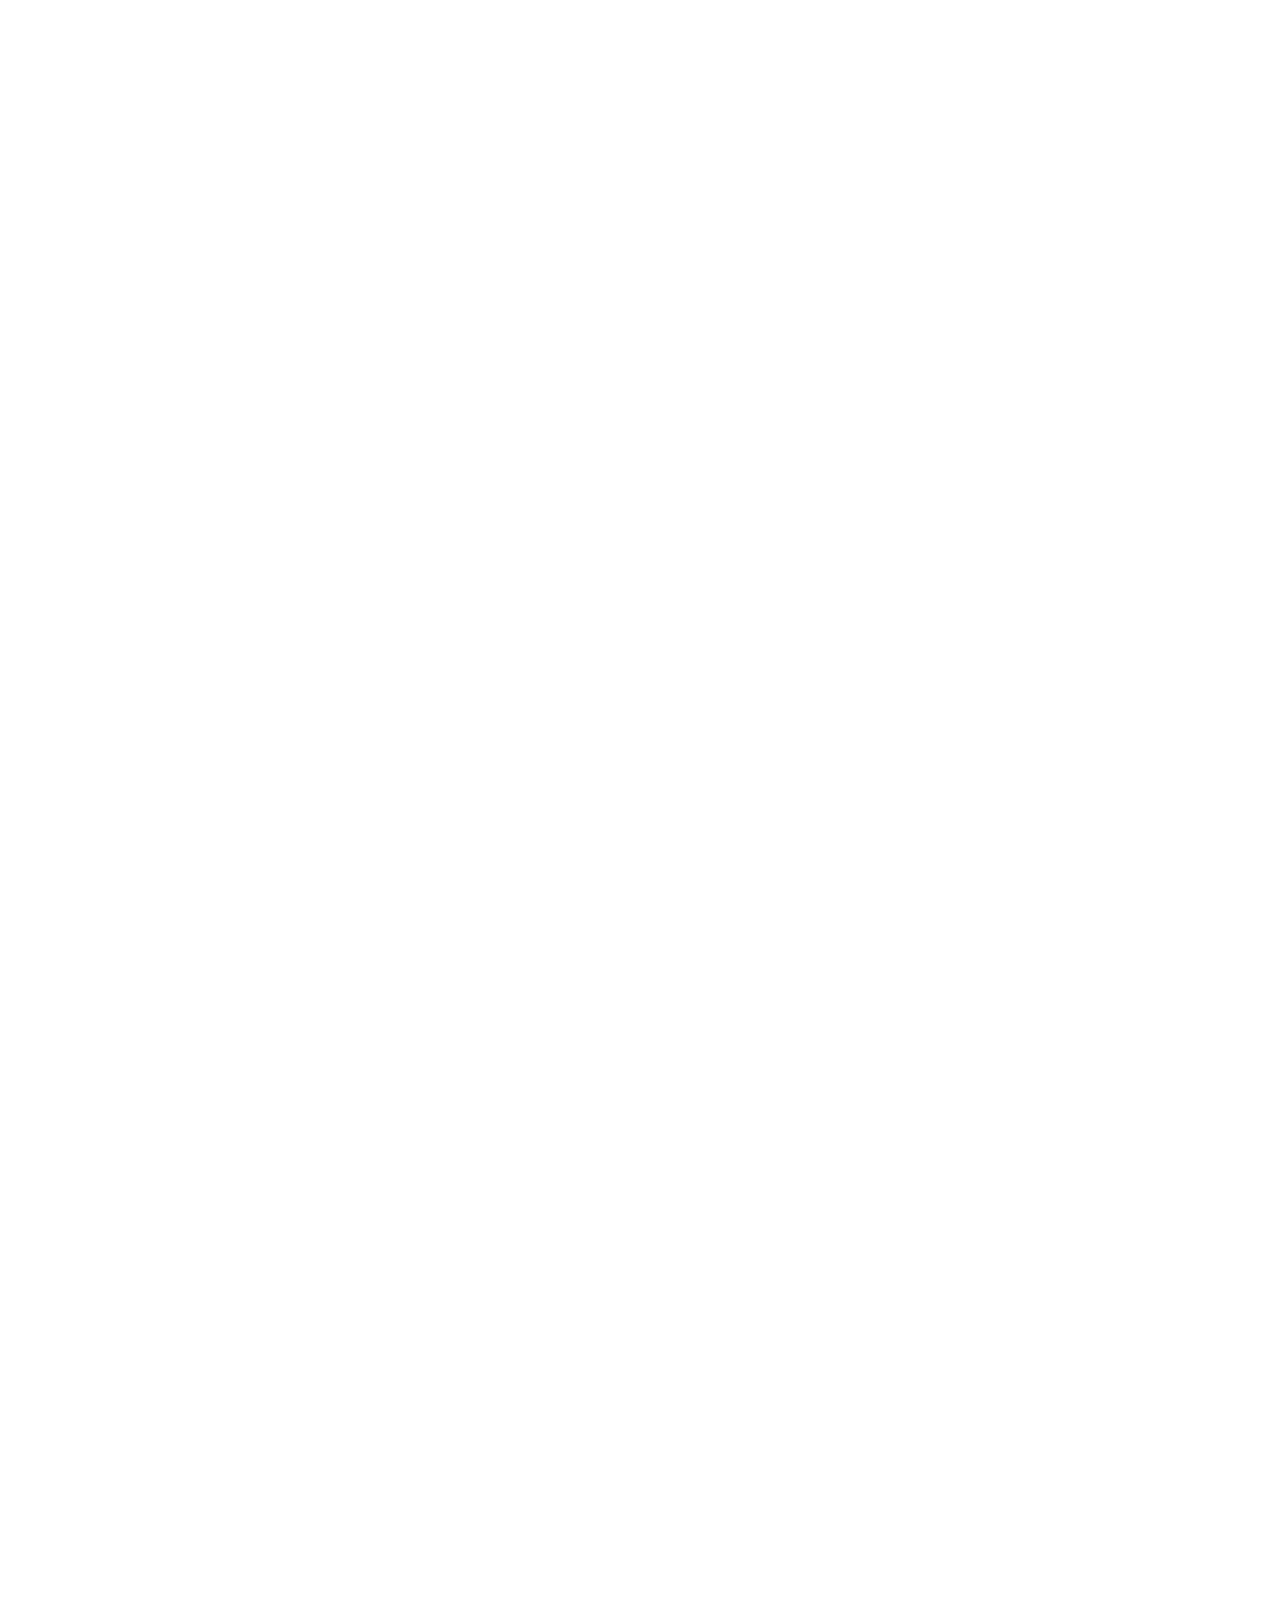
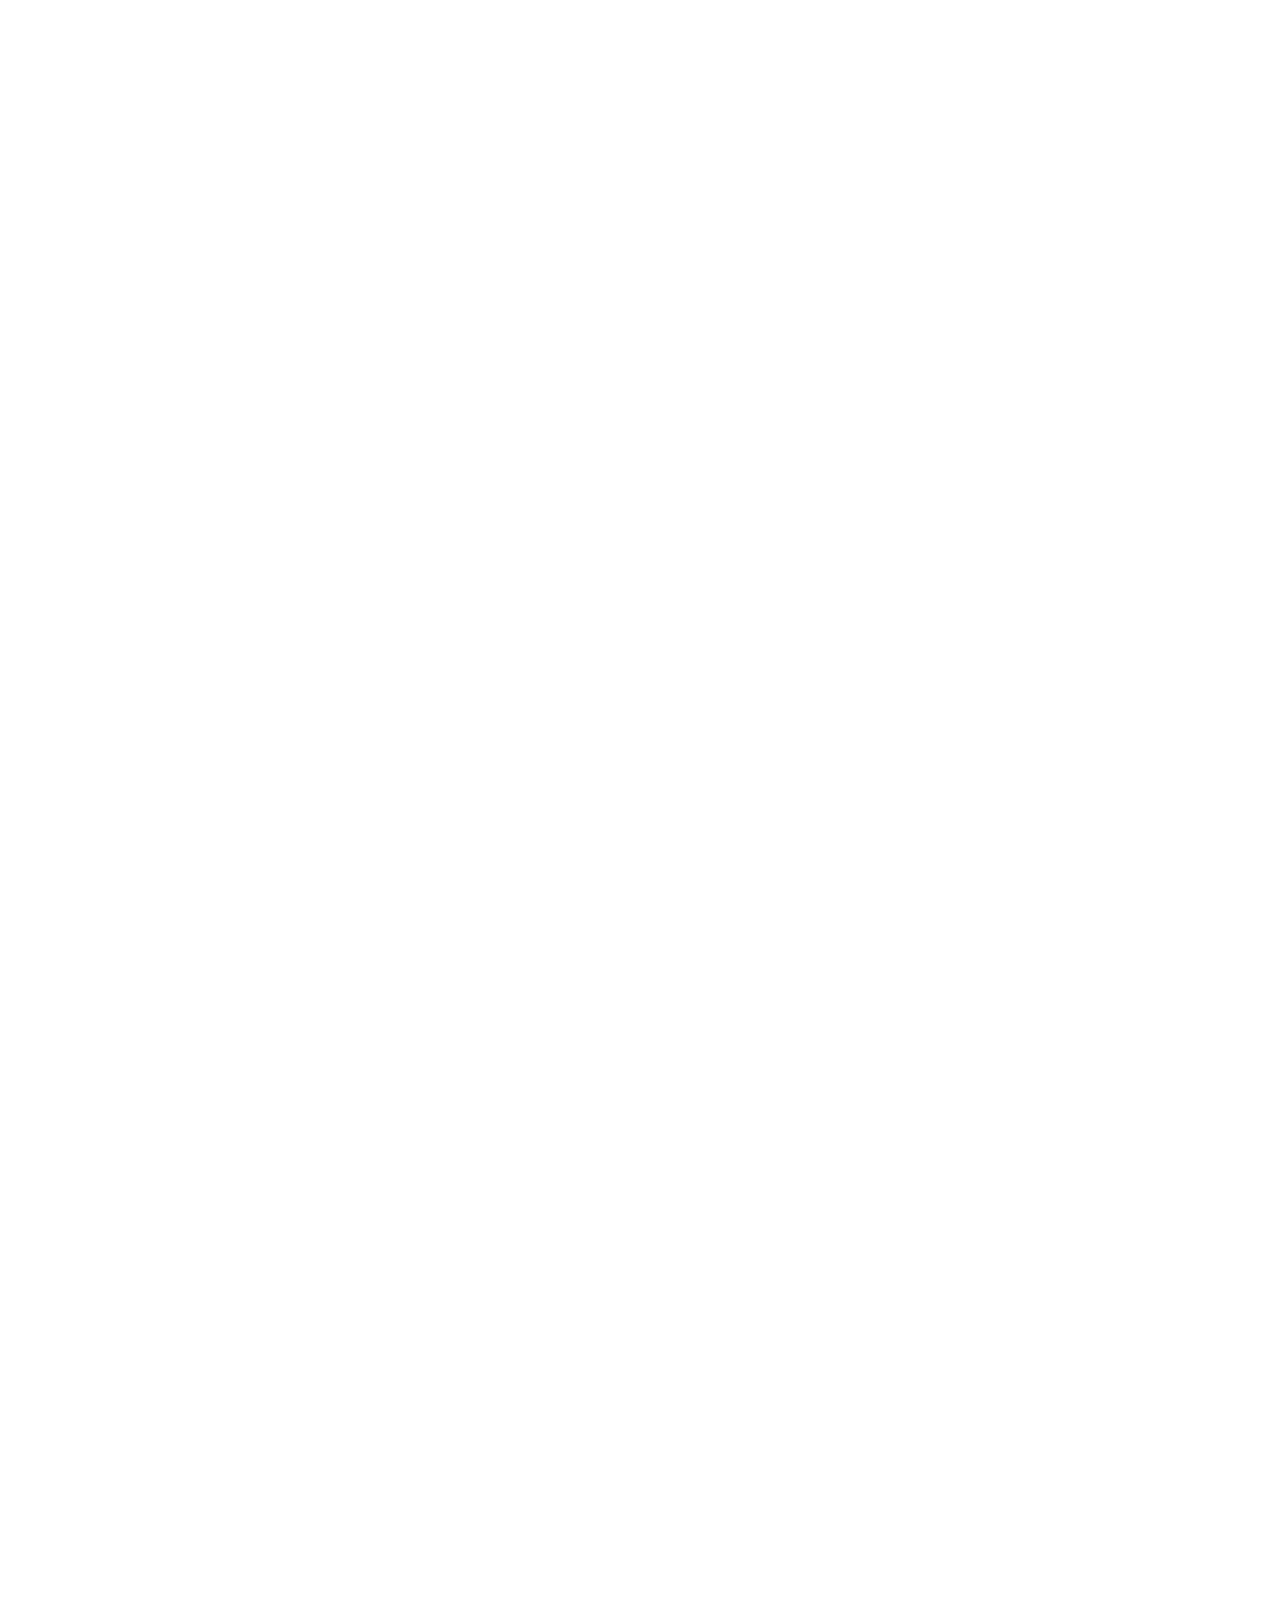
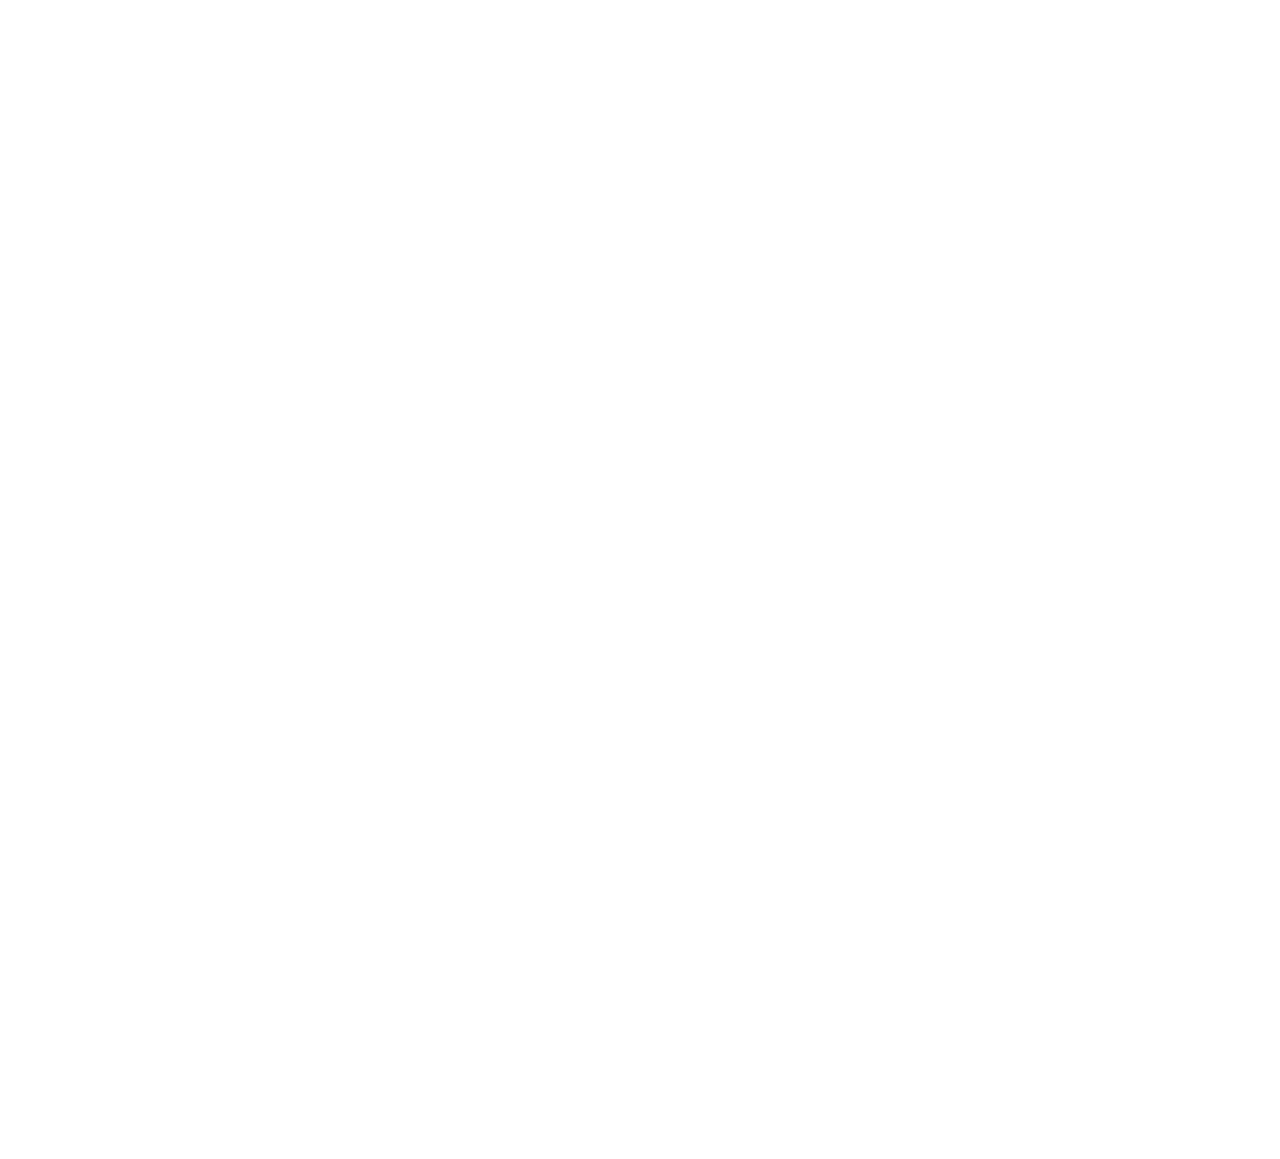
==== commit ef11580f: "thermonote 10 added" ====
--- a/home/index.html
+++ b/home/index.html
@@ -109,15 +109,15 @@
                     <h3 class="headline scroll-animated-from-right">My Research: </br>Ongoings and Experiences</h3>
                     
                     <p class="scroll-animated-from-right">
-                        I am now at the very commencement of the studies into the interplay between an optimization system, 
-                        say neural networks, and statistical thermodynamics. The studies of nonlinear (dynamic) systems and optimization
-                        also intrigue me very much. 
+                        I am now at the very commencement of the studies into the interplay between statistical 
+                        thermodynamics and neural networks. 
+                        Nonlinear (dynamic) systems and optimization also intrigue me very much. 
                     </p>
 
                     <p class="scroll-animated-from-right">
                         Before that, I participated in a research project 
                         about 3-d object detection (a sub-task of computer vision) based on LiDAR-generated point cloud with deep learning techniques, 
-                        which introduced me into the research career. I also had my fisrt paper accepted to the conference 
+                        which introduced me into the research career. I also had my first paper accepted to the conference 
                         <a target="_blank" href="https://aaai.org/Conferences/AAAI-21/">AAAI2021</a> as a rewarding outcome of this research project. 
                     </p>
 
@@ -268,10 +268,16 @@
                                     </li>
 
                                     <li>
-                                        <a target="_blank" href="../opennotes/thermodynamics/thermonotes_9.html">
-                                            Chapter 9 - Ensembles
-                                        </a>
-                                        </li>
+                                    <a target="_blank" href="../opennotes/thermodynamics/thermonotes_9.html">
+                                        Chapter 9 - ensembles
+                                    </a>
+                                    </li>
+
+                                    <li>
+                                    <a target="_blank" href="../opennotes/thermodynamics/thermonotes_10.html">
+                                            Chapter 10 - fluctuations and Brownian motion
+                                    </a>
+                                    </li>
                                 </ul>
 
                             </p>
@@ -467,10 +473,10 @@
                     <ul class="social-icons scroll-animated-from-right">
                        
                        
-                        <li><a href="https://www.researchgate.net/profile/Sijin_Chen7"><i class="fa fa-flask" aria-hidden="true"></i></a></li>
-                        <li><a href="#"><i class="fa fa-github" aria-hidden="true"></i></a></li>
-                        <li><a href="https://scholar.google.com/citations?user=nVBu33sAAAAJ&hl=en"><i class="fa fa-google" aria-hidden="true"></i></a></li>
-                        <li><a href="http://www.linkedin.com/in/sijin-chen-4a4042194"><i class="fa fa-linkedin" aria-hidden="true"></i></a></li>
+                        <li><a target="_blank" href="https://www.researchgate.net/profile/Sijin_Chen7"><i class="fa fa-flask" aria-hidden="true"></i></a></li>
+                        <li><a target="_blank" href="https://github.com/sjchen0"><i class="fa fa-github" aria-hidden="true"></i></a></li>
+                        <li><a target="_blank" href="https://scholar.google.com/citations?user=nVBu33sAAAAJ&hl=en"><i class="fa fa-google" aria-hidden="true"></i></a></li>
+                        <li><a target="_blank" href="http://www.linkedin.com/in/sijin-chen-4a4042194"><i class="fa fa-linkedin" aria-hidden="true"></i></a></li>
                         
                         
                     </ul>
